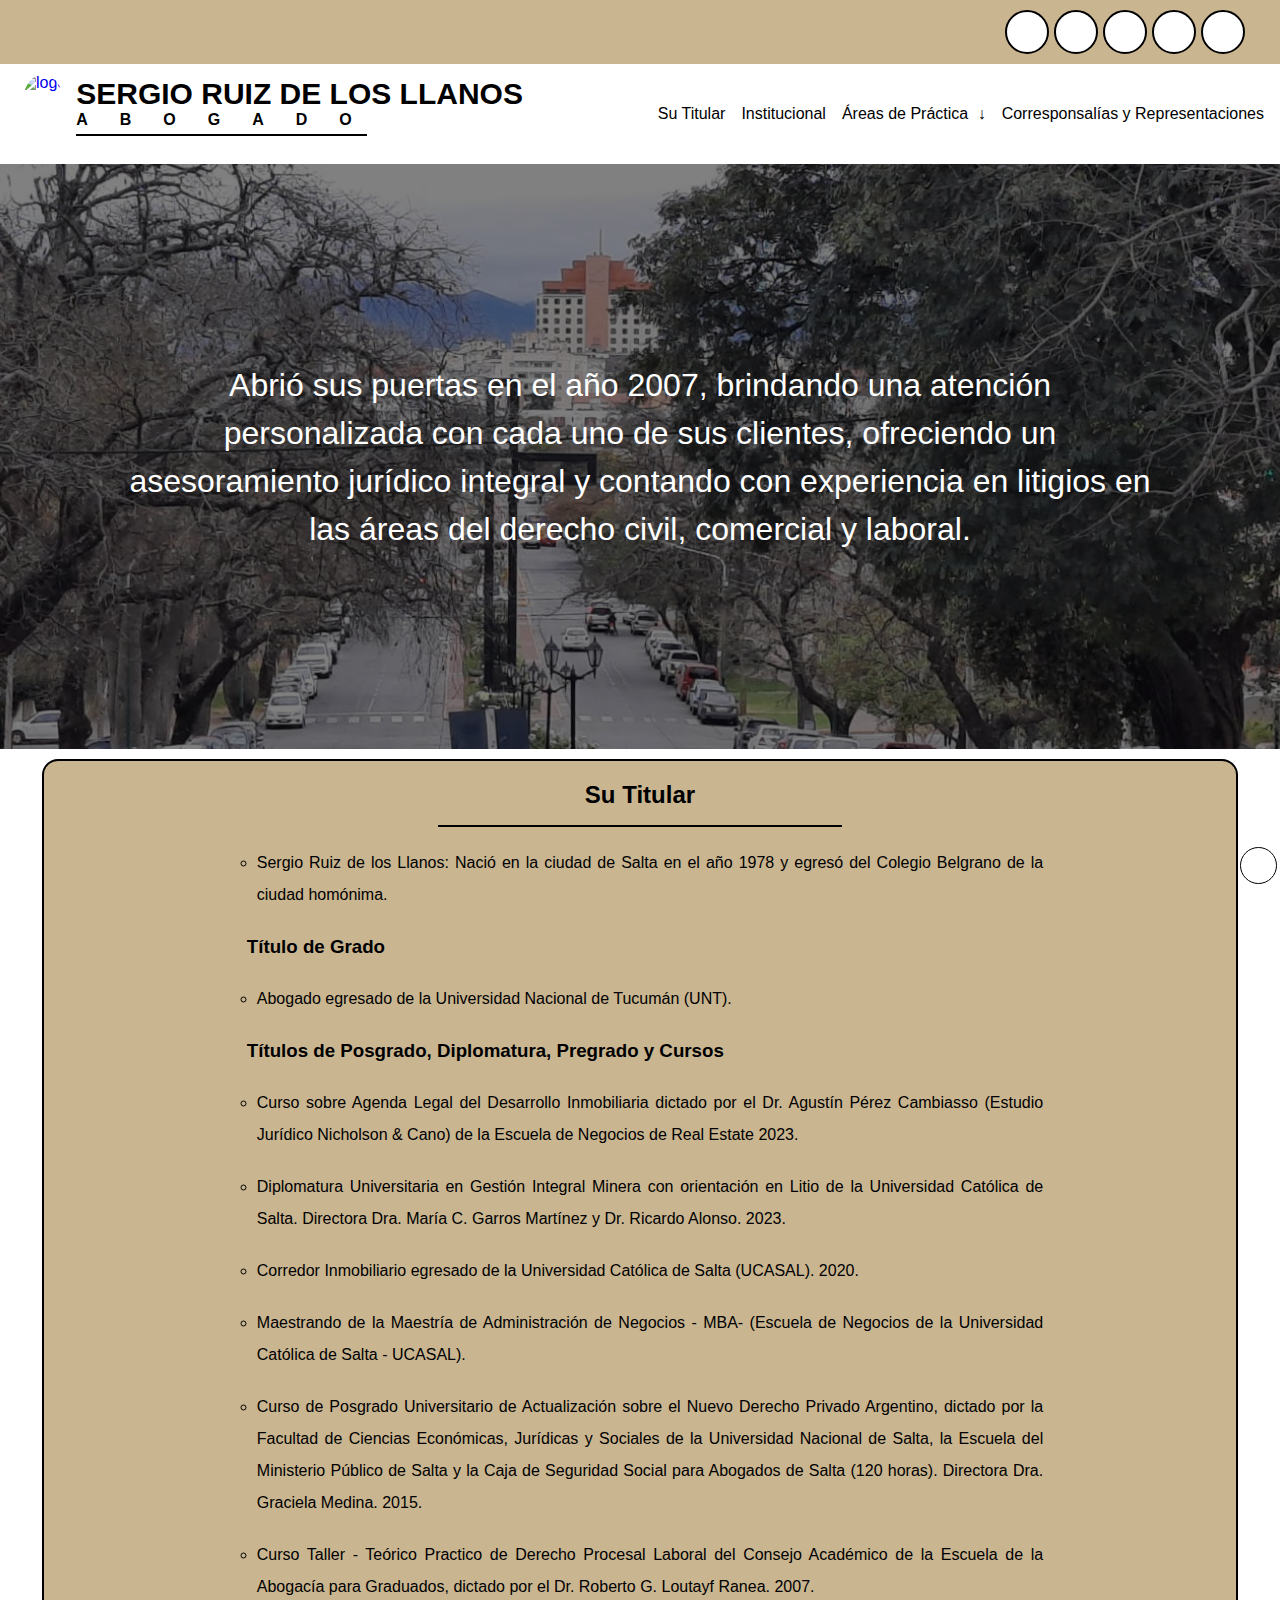
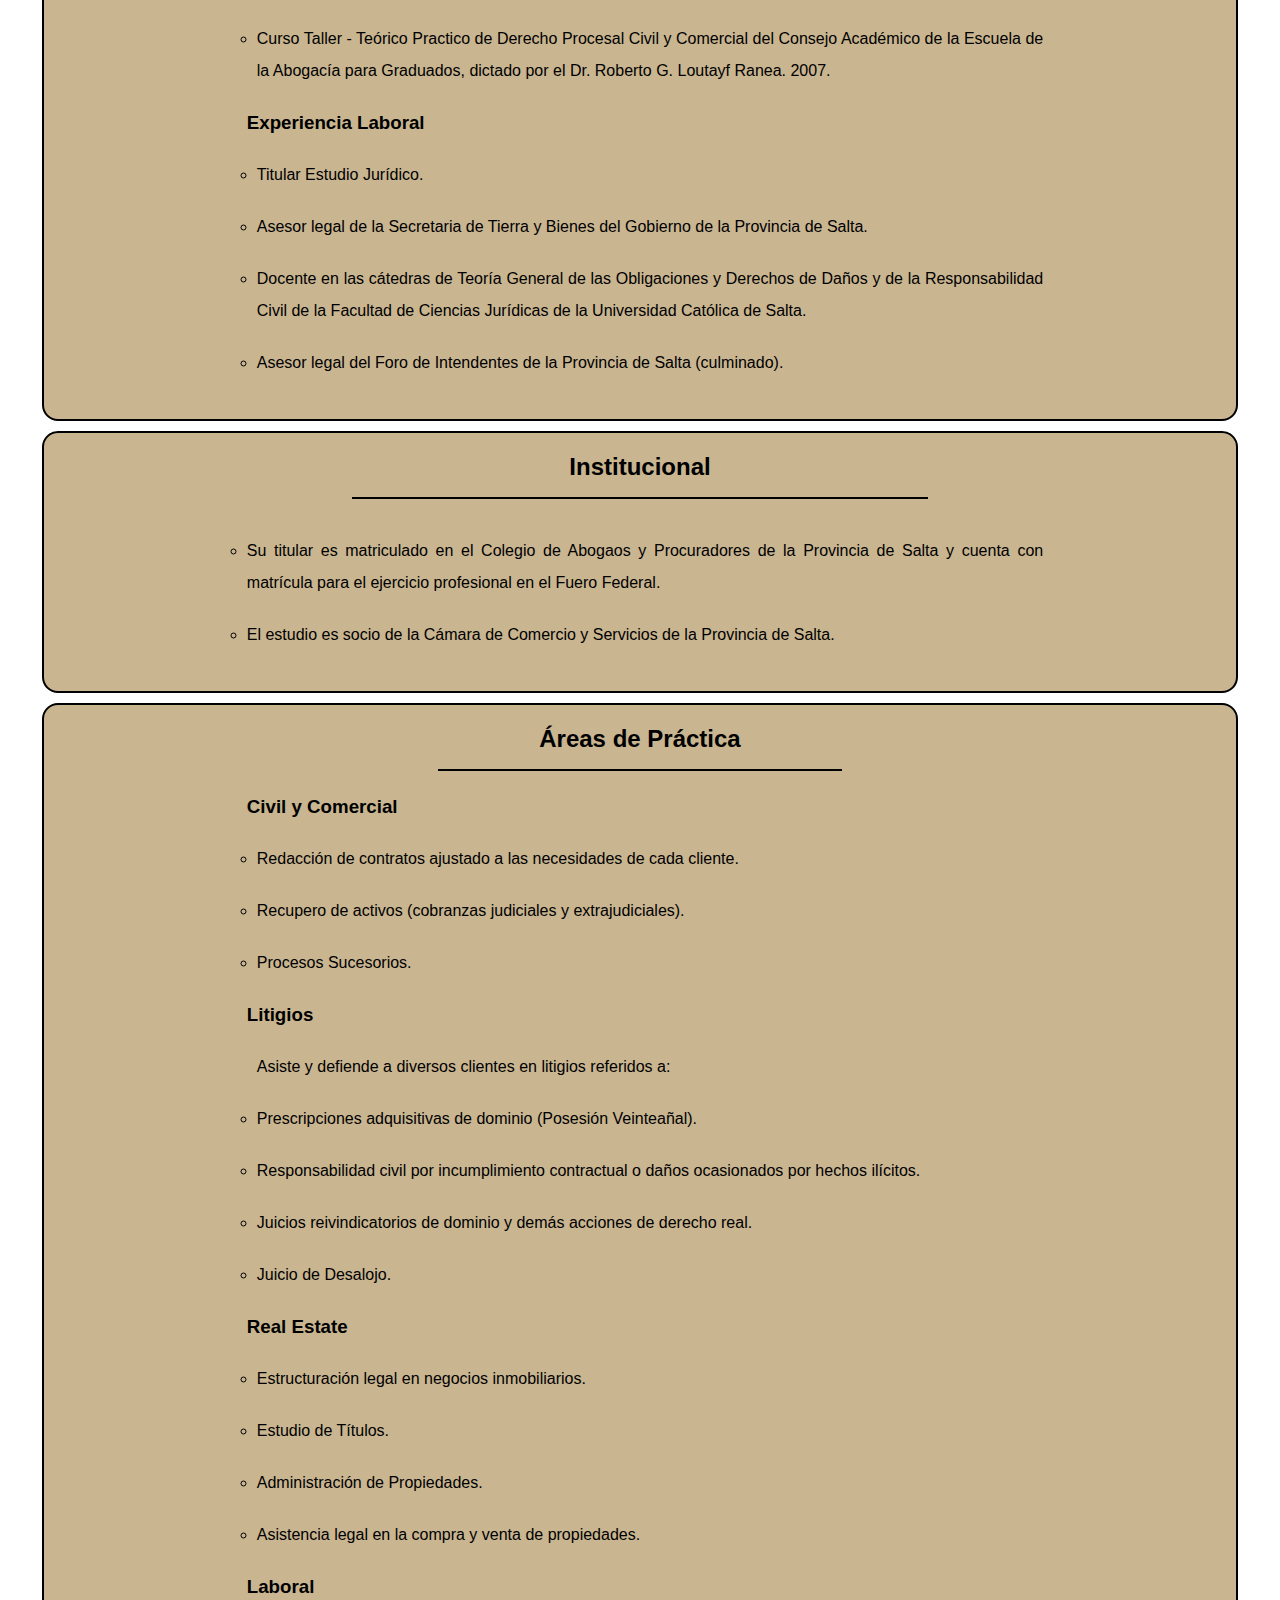
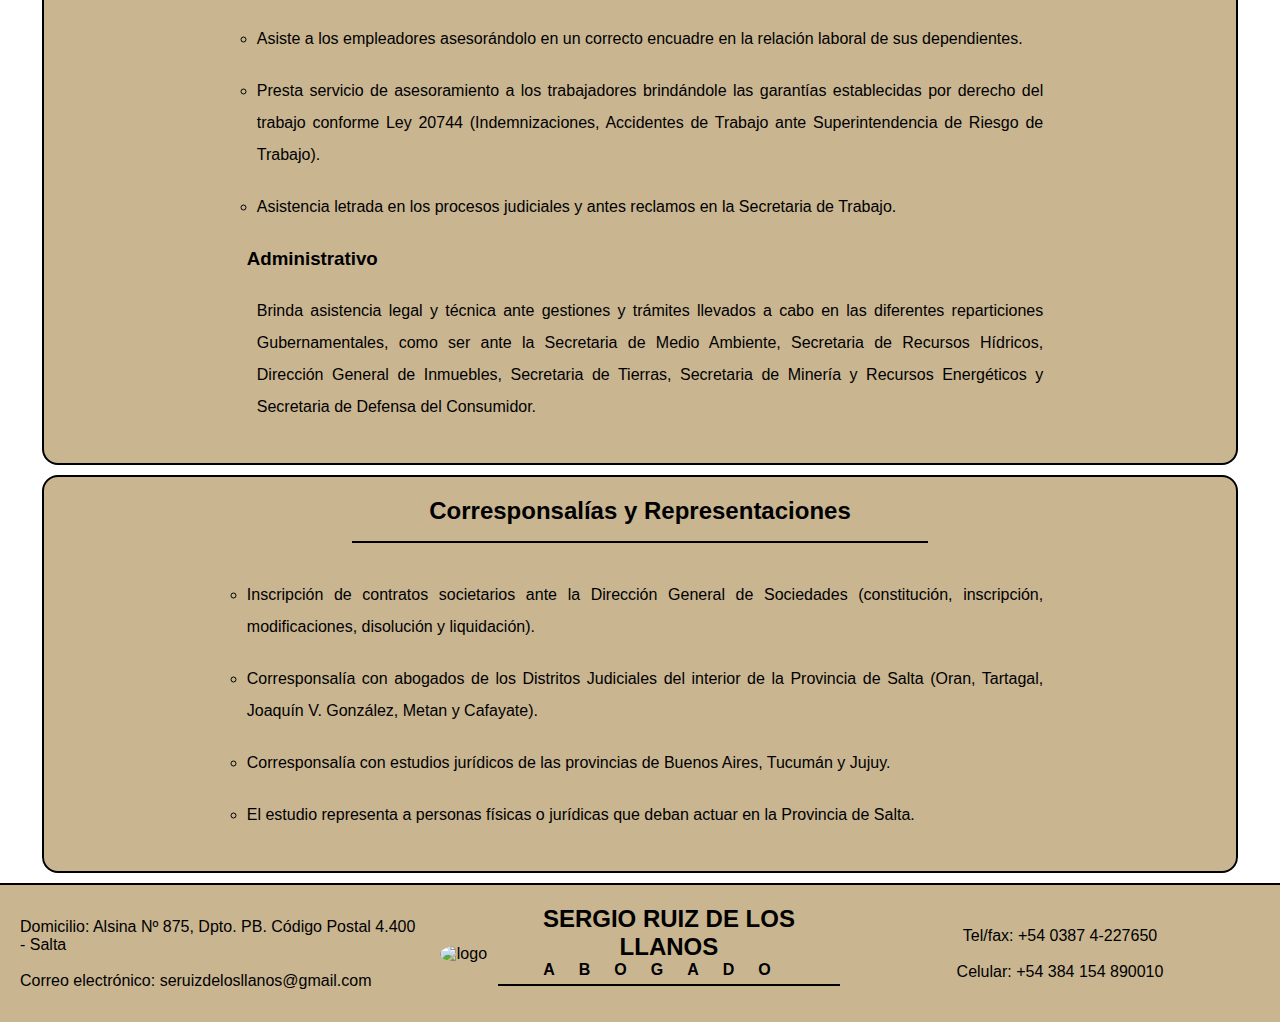
==== index.html @ 433b004d "Commit footer, etc SIFON" ====
<!DOCTYPE html>
<html lang="es">

<head>
    <meta charset="UTF-8" />
    <meta http-equiv="X-UA-Compatible" content="IE=edge" />
    <meta name="viewport" content="width=device-width, initial-scale=1.0" />
    <title>SRLL Abogados</title>
    <link rel="stylesheet" href="css/style.css" />
    <script src="https://kit.fontawesome.com/f6d6f5a997.js" crossorigin="anonymous"></script>
    <script src="https://code.jquery.com/jquery-3.6.0.min.js"></script>
    <script src="js/script.js"></script>
    <link rel="shortcut icon" href="logo.ico" type="image/x-icon" />
</head>

<body>
    <header>
        <div id="header">
            <div class="btn-header">
                <a class="btn-h" id="btn-home" href="#footer">
                    <i class="fa-solid fa-envelope"></i>
                    <div class="cuadro-informacion">INFORMACIÓN</div>
                </a>

                <a class="btn-h" id="btn-whatsapp" href="https://wa.me/3874890010" target="_blank"><i
                        class="fa-brands fa-whatsapp"></i>
                    <div class="cuadro-informacion">WHATSAPP</div>
                </a>

                <a class="btn-h" id="btn-linkedin" href="https://www.linkedin.com/in/sergio-ruiz-de-los-llanos-35730638"
                    target="_blank"><i class="fa-brands fa-linkedin"></i>
                    <div class="cuadro-informacion">LINKEDIN</div>
                </a>

                <a class="btn-h" id="btn-instagram" href="https://www.instagram.com/" target="_blank"><i
                        class="fa-brands fa-instagram"></i>
                    <div class="cuadro-informacion">INSTAGRAM</div>
                </a>

                <a class="btn-h" id="btn-darkmode"><i class="fa-regular fa-moon"></i>
                    <div class="cuadro-informacion">MODO OSCURO</div>
                </a>

            </div>
        </div>
        <div id="header-fixed">
            <div class="btn-header">
                <a class="btn-h" id="btn-home" href="#footer">
                    <i class="fa-solid fa-envelope"></i>
                    <div class="cuadro-informacion">INFORMACIÓN</div>
                </a>

                <a class="btn-h" id="btn-whatsapp" href="https://wa.me/3874890010" target="_blank"><i
                        class="fa-brands fa-whatsapp"></i>
                    <div class="cuadro-informacion">WHATSAPP</div>
                </a>

                <a class="btn-h" id="btn-linkedin" href="https://www.linkedin.com/in/sergio-ruiz-de-los-llanos-35730638"
                    target="_blank"><i class="fa-brands fa-linkedin"></i>
                    <div class="cuadro-informacion">LINKEDIN</div>
                </a>

                <a class="btn-h" id="btn-instagram" href="https://www.instagram.com/" target="_blank"><i
                        class="fa-brands fa-instagram"></i>
                    <div class="cuadro-informacion">INSTAGRAM</div>
                </a>

                <a class="btn-h" id="btn-darkmode"><i class="fa-regular fa-moon"></i>
                    <div class="cuadro-informacion">MODO OSCURO</div>
                </a>

            </div>
        </div>
    </header>

    <main>
        <section class="head">
            <a href="#inicio" class="logo-head">
                <img src="img/logo-light.jpeg" alt="logo" id="logo" class="logo-light" />
                <img src="img/logo-dark.jpeg" alt="logo" id="logo" class="logo-dark" />
                <div class="text-logo-head">
                    <h2>SERGIO RUIZ DE LOS LLANOS</h2>
                    <h6>ABOGADO</h6>
                    <hr />
                </div>
            </a>
            <ul class="nav-head">
                <li class="li-nav"><a href="#su-titular">Su Titular</a></li>
                <li class="li-nav"><a href="#institucional">Institucional</a></li>
                <li class="li-nav" id="areas-de-practica">
                    <a href="#areas-practica">Áreas de Práctica
                        <span style="font-size: 1rem; margin-left: 5px; margin-bottom: 5px">
                            ↓</span></a>
                    <div class="list-ap-container">
                        <ul class="list-ap">
                            <li>
                                <a class="li-ap" href="#civil-y-comercial">Civil y Comercial</a>
                            </li>
                            <hr />
                            <li><a class="li-ap" href="#litigios">Litigios</a></li>
                            <hr />
                            <li><a class="li-ap" href="#real-estate">Real Estate</a></li>
                            <hr />
                            <li><a class="li-ap" href="#laboral">Laboral</a></li>
                            <hr />
                            <li>
                                <a class="li-ap" href="#administrativo">Administrativo</a>
                            </li>
                        </ul>
                    </div>
                </li>
                <li class="li-nav">
                    <a href="#corresponsalias-y-representaciones">Corresponsalías y Representaciones</a>
                </li>
            </ul>
        </section>

        <section class="img-slider">
            <div class="img-slider-item active">
                <img src="img/img-slider-1.jpg" alt="imagen fondo slider" />
                <div class="text-slider">
                    <p class="p-slider">
                        Abrió sus puertas en el año 2007, brindando una atención
                        personalizada con cada uno de sus clientes, ofreciendo un
                        asesoramiento jurídico integral y contando con experiencia en
                        litigios en las áreas del derecho civil, comercial y laboral.
                    </p>
                </div>
            </div>
            <div class="img-slider-item">
                <img src="img/img-slider-2.jpg" alt="imagen fondo slider" />
                <div class="text-slider">
                    <p class="p-slider">
                        El estudio ofrece sus servicios haciendo especial hincapié en la
                        prevención del daño con la finalidad de evitar situaciones
                        desventajosas, minimizando los riesgos para sus clientes, y
                        asistiendo legalmente en la estructuración jurídica de nuevos
                        emprendimientos.
                    </p>
                </div>
            </div>
            <div class="img-slider-item">
                <img src="img/img-slider-3.jpg" alt="imagen fondo slider" />
                <div class="text-slider">
                    <ul class="p-slider" id="list-slider">
                        <li>CONFIANZA</li>
                        <hr />
                        <li>SEGURIDAD</li>
                        <hr />
                        <li>TRANQUILIDAD</li>
                        <hr />
                        <li>CONFIDENCIALIDAD</li>
                    </ul>
                </div>
            </div>
        </section>

        <section class="box-iac-section">
            <div id="su-titular" class="box-iac">
                <div class="limites-box-iac">
                    <h2>Su Titular</h2>
                    <hr />
                    <ul>
                        <li id="principio">
                            <ul class="inter-ul">
                                <li>
                                    Sergio Ruiz de los Llanos: Nació en la ciudad de Salta en el
                                    año 1978 y egresó del Colegio Belgrano de la ciudad
                                    homónima.
                                </li>
                            </ul>
                        </li>
                        <li id="titulo-de-grado">
                            <h3>Título de Grado</h3>
                            <ul class="inter-ul">
                                <li>
                                    Abogado egresado de la Universidad Nacional de Tucumán
                                    (UNT).
                                </li>
                            </ul>
                        </li>
                        <li id="titulo-de-posgrado">
                            <h3>Títulos de Posgrado, Diplomatura, Pregrado y Cursos</h3>
                            <ul class="inter-ul">
                                <li>
                                    Curso sobre Agenda Legal del Desarrollo Inmobiliaria dictado
                                    por el Dr. Agustín Pérez Cambiasso (Estudio Jurídico
                                    Nicholson & Cano) de la Escuela de Negocios de Real Estate
                                    2023.
                                </li>
                                <li>
                                    Diplomatura Universitaria en Gestión Integral Minera con
                                    orientación en Litio de la Universidad Católica de Salta.
                                    Directora Dra. María C. Garros Martínez y Dr. Ricardo
                                    Alonso. 2023.
                                </li>
                                <li>
                                    Corredor Inmobiliario egresado de la Universidad Católica de
                                    Salta (UCASAL). 2020.
                                </li>
                                <li>
                                    Maestrando de la Maestría de Administración de Negocios -
                                    MBA- (Escuela de Negocios de la Universidad Católica de
                                    Salta - UCASAL).
                                </li>
                                <li>
                                    Curso de Posgrado Universitario de Actualización sobre el
                                    Nuevo Derecho Privado Argentino, dictado por la Facultad de
                                    Ciencias Económicas, Jurídicas y Sociales de la Universidad
                                    Nacional de Salta, la Escuela del Ministerio Público de
                                    Salta y la Caja de Seguridad Social para Abogados de Salta
                                    (120 horas). Directora Dra. Graciela Medina. 2015.
                                </li>
                                <li>
                                    Curso Taller - Teórico Practico de Derecho Procesal Laboral
                                    del Consejo Académico de la Escuela de la Abogacía para
                                    Graduados, dictado por el Dr. Roberto G. Loutayf Ranea.
                                    2007.
                                </li>
                                <li>
                                    Curso Taller - Teórico Practico de Derecho Procesal Civil y
                                    Comercial del Consejo Académico de la Escuela de la Abogacía
                                    para Graduados, dictado por el Dr. Roberto G. Loutayf Ranea.
                                    2007.
                                </li>
                            </ul>
                        </li>
                        <li id="experiencia-laboral">
                            <h3>Experiencia Laboral</h3>
                            <ul class="inter-ul">
                                <li>Titular Estudio Jurídico.</li>
                                <li>
                                    Asesor legal de la Secretaria de Tierra y Bienes del
                                    Gobierno de la Provincia de Salta.
                                </li>
                                <li>
                                    Docente en las cátedras de Teoría General de las
                                    Obligaciones y Derechos de Daños y de la Responsabilidad
                                    Civil de la Facultad de Ciencias Jurídicas de la Universidad
                                    Católica de Salta.
                                </li>
                                <li>
                                    Asesor legal del Foro de Intendentes de la Provincia de
                                    Salta (culminado).
                                </li>
                            </ul>
                        </li>
                    </ul>
                </div>
            </div>
            <div id="institucional" class="box-iac">
                <h2>Institucional</h2>
                <hr />
                <div class="limites-box-iac">
                    <ul class="inter-ul">
                        <li>
                            Su titular es matriculado en el Colegio de Abogaos y
                            Procuradores de la Provincia de Salta y cuenta con matrícula
                            para el ejercicio profesional en el Fuero Federal.
                        </li>
                        <li>
                            El estudio es socio de la Cámara de Comercio y Servicios de la
                            Provincia de Salta.
                        </li>
                    </ul>
                </div>
            </div>
            <div id="areas-practica" class="box-iac">
                <div class="limites-box-iac">
                    <h2>Áreas de Práctica</h2>
                    <hr />
                    <ul>
                        <li id="civil-y-comercial">
                            <h3>Civil y Comercial</h3>
                            <ul class="inter-ul">
                                <li>
                                    Redacción de contratos ajustado a las necesidades de cada
                                    cliente.
                                </li>
                                <li>
                                    Recupero de activos (cobranzas judiciales y
                                    extrajudiciales).
                                </li>
                                <li>Procesos Sucesorios.</li>
                            </ul>
                        </li>
                        <li id="litigios">
                            <h3>Litigios</h3>
                            <ul class="inter-ul">
                                <li style="list-style-type: none">
                                    Asiste y defiende a diversos clientes en litigios referidos
                                    a:
                                </li>
                                <li>
                                    Prescripciones adquisitivas de dominio (Posesión
                                    Veinteañal).
                                </li>
                                <li>
                                    Responsabilidad civil por incumplimiento contractual o daños
                                    ocasionados por hechos ilícitos.
                                </li>
                                <li>
                                    Juicios reivindicatorios de dominio y demás acciones de
                                    derecho real.
                                </li>
                                <li>Juicio de Desalojo.</li>
                            </ul>
                        </li>
                        <li id="real-estate">
                            <h3>Real Estate</h3>
                            <ul class="inter-ul">
                                <li>Estructuración legal en negocios inmobiliarios.</li>
                                <li>Estudio de Títulos.</li>
                                <li>Administración de Propiedades.</li>
                                <li>Asistencia legal en la compra y venta de propiedades.</li>
                            </ul>
                        </li>
                        <li id="laboral">
                            <h3>Laboral</h3>
                            <ul class="inter-ul">
                                <li>
                                    Asiste a los empleadores asesorándolo en un correcto
                                    encuadre en la relación laboral de sus dependientes.
                                </li>
                                <li>
                                    Presta servicio de asesoramiento a los trabajadores
                                    brindándole las garantías establecidas por derecho del
                                    trabajo conforme Ley 20744 (Indemnizaciones, Accidentes de
                                    Trabajo ante Superintendencia de Riesgo de Trabajo).
                                </li>
                                <li>
                                    Asistencia letrada en los procesos judiciales y antes
                                    reclamos en la Secretaria de Trabajo.
                                </li>
                            </ul>
                        </li>
                        <li id="administrativo">
                            <h3>Administrativo</h3>
                            <ul class="inter-ul">
                                <li style="list-style-type: none; padding-left: 0">
                                    Brinda asistencia legal y técnica ante gestiones y trámites
                                    llevados a cabo en las diferentes reparticiones
                                    Gubernamentales, como ser ante la Secretaria de Medio
                                    Ambiente, Secretaria de Recursos Hídricos, Dirección General
                                    de Inmuebles, Secretaria de Tierras, Secretaria de Minería y
                                    Recursos Energéticos y Secretaria de Defensa del Consumidor.
                                </li>
                            </ul>
                        </li>
                    </ul>
                </div>
            </div>
            <div id="corresponsalias-y-representaciones" class="box-iac">
                <h2>Corresponsalías y Representaciones</h2>
                <hr />
                <div class="limites-box-iac">
                    <ul class="inter-ul">
                        <li>
                            Inscripción de contratos societarios ante la Dirección General
                            de Sociedades (constitución, inscripción, modificaciones,
                            disolución y liquidación).
                        </li>
                        <li>
                            Corresponsalía con abogados de los Distritos Judiciales del
                            interior de la Provincia de Salta (Oran, Tartagal, Joaquín V.
                            González, Metan y Cafayate).
                        </li>
                        <li>
                            Corresponsalía con estudios jurídicos de las provincias de
                            Buenos Aires, Tucumán y Jujuy.
                        </li>
                        <li>
                            El estudio representa a personas físicas o jurídicas que deban
                            actuar en la Provincia de Salta.
                        </li>
                    </ul>
                </div>
            </div>
        </section>

        <section class="fixed-items">
            <a id="toup" href="#"><i class="fa-solid fa-arrow-up"></i></a>
        </section>
    </main>

    <footer id="footer" class="footer-container">
        <section class="left-footer">
            <div class="domicilio">Domicilio: <span>Alsina Nº 875, Dpto. PB. Código Postal 4.400 - Salta</span></div>
            <br>
            <div class="correo">Correo electrónico: <span>seruizdelosllanos@gmail.com</span></div>
        </section>
        <section class="center-footer">
            <a href="#" class="logo-footer">
                <img src="img/logo-light.jpeg" alt="logo" id="logo" class="logo-light" />
                <img src="img/logo-dark.jpeg" alt="logo" id="logo" class="logo-dark" />
                <div class="text-logo-footer">
                    <h2>SERGIO RUIZ DE LOS LLANOS</h2>
                    <h6>ABOGADO</h6>
                    <hr />
                </div>
            </a>
        </section>
        <section class="right-footer">
            <div class="telefono">Tel/fax: <span>+54 0387 4-227650</span></div>
            <br>
            <div class="celular">Celular: <span>+54 384 154 890010</span></div>
        </section>
    </footer>

</body>

</html>
---- css/style.css ----
*,
*::after,
*::before {
  --beige: #c9b590;
  --bg: #3b2b0d;

  margin: 0;
  text-decoration: none;

  scroll-behavior: smooth;
  transition: all .3s;

  scroll-margin-top: 4rem;
}

*::selection {
  background-color: black;
  color: white;
}

body.dark-mode *::selection {
  background-color: var(--beige);
  color: black;
}

body {
  background-color: white;
  font-family: adobe-caslon-pro, sans-serif;
  width: auto;
  padding-top: 0;
  font-size: 16px;
}

body.dark-mode {
  background-color: var(--bg);
  color: white;
}

#toup {
  display: flex;
  position: fixed;
  padding: 0;
  bottom: 1rem;
  right: .2rem;
  width: 35px;
  height: 35px;
  border-radius: 50%;
  background-color: white;
  border: 1px black solid;
  justify-content: center;
  align-items: center;
  color: black;
  font-size: 1rem;
  z-index: 999999;
  transition: all .1s;
}

body.dark-mode #toup {
  background-color: var(--bg);
  color: white;
  border-color: white;
}

#toup:hover,
.darkmode:hover {
  transform: scale(1.15);
  border-radius: 25%;
}

/** ----- HEADER ----- */

#header {
  position: relative;
  top: 0;
  left: 0;
  right: 0;
  width: auto;
  padding: 10px;
  background-color: var(--beige);
  display: flex;
  flex-direction: row;
  justify-content: flex-end;
  align-items: center;
  z-index: 999999999;
  transition: opacity .3s ease;
  opacity: 1;
}

#header-fixed {
  position: fixed;
  top: 0;
  left: 0;
  right: 0;
  width: auto;
  padding: 10px;
  background-color: var(--beige);
  display: none;
  flex-direction: row;
  justify-content: flex-end;
  align-items: center;
  z-index: 999999999;
  border-bottom: 2px black transparent;
  transition: all .3s;
  opacity: 0;
}

#header-fixed.fixed-header {
  position: fixed;
  display: flex;
  animation: fixed-animation 1s;
  border-bottom: 2px black solid;
  opacity: 1;
}

@keyframes fixed-animation {
  0% {
    opacity: 0;
  }

  100% {
    opacity: 1;
  }
}

body.dark-mode #header {
  background-color: var(--bg);
  border-bottom: 2px white solid;
}

body.dark-mode #header-fixed {
  background-color: var(--bg);
  border-color: white;
}

.btn-header {
  margin-right: 1.25rem;
  display: flex;
  flex-direction: row;
}

.btn-h {
  display: flex;
  justify-content: center;
  align-items: center;
  background-color: white;
  width: 2.5rem;
  height: 2.5rem;
  border: 2px solid black;
  border-radius: 50%;
  margin-right: 5px;
  transition: all .1s;
}

body.dark-mode .btn-h {
  background-color: var(--bg);
  border-color: white;
}

.btn-h i {
  font-size: 1.5rem;
  color: black;
}

body.dark-mode .btn-h i {
  color: white;
}

.btn-h:hover {
  transform: scale(1.15);
  border-radius: 25%;
  cursor: pointer;
}

.btn-h:hover .cuadro-informacion {
  display: block;
  height: auto;
}

.cuadro-informacion {
  display: none;
  position: absolute;
  top: 110%;
  justify-content: center;
  min-width: 120%;
  padding: 5px;
  z-index: 99;
  text-align: center;
  justify-content: center;
  color: black;
  background-color: white;
  border: 2px black solid;
  font-weight: bold;
  font-size: .7rem;
  border-radius: 1rem;
  transition: all 1s;
}

body.dark-mode .cuadro-informacion {
  background-color: var(--bg);
  border-color: white;
  color: white;
}

/* .cuadro-informacion::before {
  content: "";
  position: absolute;
  bottom: 100%;
  left: 50%;
  margin-left: -10px;
  width: 0;
  height: 0;
  border-left: 10px solid transparent;
  border-right: 10px solid transparent;
  border-bottom: 10px black solid;
} */

/** ----- HEAD ----- */
.head {
  display: flex;
  flex-direction: row;
  justify-content: space-between;
  align-items: center;
  margin: 0;
  width: 100%;
}

.logo-head {
  display: flex;
  flex-direction: row;
  justify-content: center;
  align-items: center;
  margin-left: 0.625rem;
  text-decoration: none;
}

.logo-head :hover {
  cursor: pointer;
}

.logo-head img {
  height: 5rem;
  margin: 0.625rem;
  border-radius: 50%;
}

.logo-dark {
  display: block;
}

.logo-light {
  display: none;
}

body.dark-mode .logo-dark {
  display: none;
}

body.dark-mode .logo-light {
  display: block;
}

.logo-head h2,
.logo-head h2 :hover {
  font-size: 1.875rem;
  color: black;
}

body.dark-mode a h2 {
  color: white;
}

.logo-head .text-logo-head h6 {
  color: black;
  text-decoration: none;
  font-size: 1rem;
  letter-spacing: 2rem;
}

body.dark-mode a .text-logo-head h6 {
  color: white;
}

.logo-head .text-logo-head hr {
  height: 2px;
  background-color: black;
  width: 65%;
  border: none;
  margin: 1rem auto;
  margin-left: 0;
  margin-top: 5px;
}

body.dark-mode a .text-logo-head hr {
  background-color: white;
}

.nav-head {
  display: flex;
  flex-direction: row;
  justify-content: flex-end;
  align-items: center;
  list-style-type: none;
}

.li-nav {
  position: relative;
  margin-right: 1rem;
}

.li-nav a {
  text-decoration: none;
  color: black;
}

body.dark-mode .li-nav a {
  color: white;
}

.li-nav a:hover {
  cursor: pointer;
  text-decoration: underline;
}

.list-ap-container {
  display: none;
  position: absolute;
  top: 100%;
  left: 0;
  width: 100%;
  z-index: 99;
  text-align: center;
}

.li-nav:hover .list-ap-container {
  display: block;
  height: auto;
}

.list-ap {
  display: flex;
  flex-direction: column;
  justify-content: center;
  align-items: center;
  background-color: var(--beige);
  list-style-type: none;
  z-index: 999;
  border: 1px solid black;
  border-radius: 1rem;
  padding: 0;
  margin: 0;
  width: 100%;
  animation: fadeIn .3s;
}

body.dark-mode .list-ap {
  background-color: var(--bg);
  border-color: white;
}

@keyframes fadeIn {
  0% {
    opacity: 0;
  }

  100% {
    opacity: 1;
  }
}

.list-ap li {
  width: 100%;
}

.list-ap li a {
  display: block;
  padding: 0.5rem;
  text-decoration: none;
  color: black;
}

body.dark-mode .list-ap li a {
  color: white;
}

.list-ap li a:hover {
  text-decoration: underline;
}

.list-ap hr {
  height: 1px;
  background-color: black;
  width: 50%;
  border: none;
  margin: auto;
}

body.dark-mode .list-ap hr {
  background-color: white;
}


/** ----- SLIDER ----- */
.img-slider {
  position: relative;
  width: 100%;
  height: 65vh;
  overflow: hidden;
}

.img-slider-item {
  position: absolute;
  top: 0;
  left: 0;
  width: 100%;
  height: 100%;
  opacity: 0;
  transition: opacity 0.5s ease-in-out;
}

.img-slider-item.active {
  opacity: 1;
}

.img-slider-item img {
  display: block;
  width: 100%;
  height: 100%;
  object-fit: cover;
  opacity: .5;
}

body.dark-mode .img-slider-item img {
  opacity: 0.3;
}

.img-slider-item::before {
  content: "";
  position: absolute;
  top: 0;
  left: 0;
  width: 100%;
  height: 100%;
  background-color: rgba(0, 0, 0, 1);
}

.text-slider {
  position: absolute;
  top: 50%;
  left: 50%;
  transform: translate(-50%, -50%);
  text-align: center;
  color: white;
  width: 80%;
  margin: 0 auto;
}

body.dark-mode .text-slider {
  color: white;
}

.p-slider,
.h-slider {
  font-size: 2rem;
  line-height: 1.5;
  margin: 0;
  padding: 0;
}

.h-slider {
  /* font-weight: bolder; */
  text-decoration: underline;
}

#list-slider {
  list-style-type: none;
}

#list-slider hr {
  width: 10%;
  margin: 10px auto;
}

#raya-slider {
  color: var(--beige);
}

/** Cuadros Informacion General */
.box-iac {
  border: black 2px solid;
  border-radius: 1rem;
  background-color: var(--beige);

  display: flex;
  flex-direction: column;
  width: 90%;
  margin: 0.625rem auto;
  justify-content: center;
  text-align: justify;
  padding: 1.25rem;
  color: black;
  font-family: sans-serif;
}

body.dark-mode .box-iac {
  border-color: white;
  background-color: var(--bg);
  color: white;
}

.box-iac-section h2 {
  width: 100%;
  text-align: center;
}


.box-iac-section ul {
  margin-left: 10px;
  line-height: 2rem;
  list-style-type: none;
  padding: 0;
}

.box-iac-section ul li {
  margin: 1.25rem 0;
}

.box-iac-section hr {
  height: 2px;
  background-color: black;
  width: 50%;
  border: none;
  margin: 1rem auto;
}

body.dark-mode .box-iac-section hr {
  background-color: white;
}

.limites-box-iac {
  display: block;
  left: 0;
  top: 0;
  width: 70%;
  margin: auto;
}

.inter-ul li {
  list-style-type: circle;
}

/** FOOTER */
#footer {
  background-color: var(--beige);
  z-index: 999999999;
  border-top: 2px black solid;
  padding: 20px;
  display: grid;
  grid-template-columns: repeat(3, 1fr);
  gap: 20px;
}

.left-footer,
.center-footer,
.right-footer {
  display: flex;
  justify-content: center;
}

.left-footer {
  align-items: start;
  flex-direction: column;
  text-align: start;
  grid-column: 1;
}

.center-footer {
  align-items: center;
  flex-direction: row;
  text-align: center;
  grid-column: 2;
}

.right-footer {
  align-items: center;
  flex-direction: column;
  text-align: center;
  grid-column: 3;
}

.logo-footer {
  display: flex;
  align-items: center;
  text-decoration: none;
  color: black;
}

.logo-footer img {
  width: 50px;
  border-radius: 50%;
  margin-right: 10px;
}

.logo-footer h2 {
  color: black;
  font-size: 1.5rem;
}

body.dark-mode .logo-footer h2 {
  color: white;
}

.logo-footer h6 {
  font-size: 1rem;
  letter-spacing: 1.5rem;
  margin-bottom: 5px;
  color: black;
}

body.dark-mode .logo-footer h6 {
  color: white;
}

.logo-footer hr{
  height: 2px;
  background-color: black;
  width: 100%;
  border: none;
  margin: 1rem auto;
  margin-left: 0;
  margin-top: 5px;
}

body.dark-mode .logo-footer hr {
  background-color: white;
}

body.dark-mode #footer {
  background: var(--bg);
  color: white;
  border-color: white;
}


@media screen and (max-width:800px) {
  body {
    max-width: 800px;
    font-size: 10px;
  }

  header {
    justify-content: center;
    padding: 5px;
  }

  .btn-h {
    width: 1rem;
    height: 1rem;
  }

  .btn-h i {
    font-size: .7rem;
  }

  .head {
    flex-direction: column;
  }

  .a-head {
    margin-top: 1rem;
  }

  a img {
    height: 4rem;
    margin-bottom: 5%;
  }

  a h2 {
    font-size: 1.2rem;
    color: black;
  }

  a h6 {
    font-size: 1rem;
  }


}
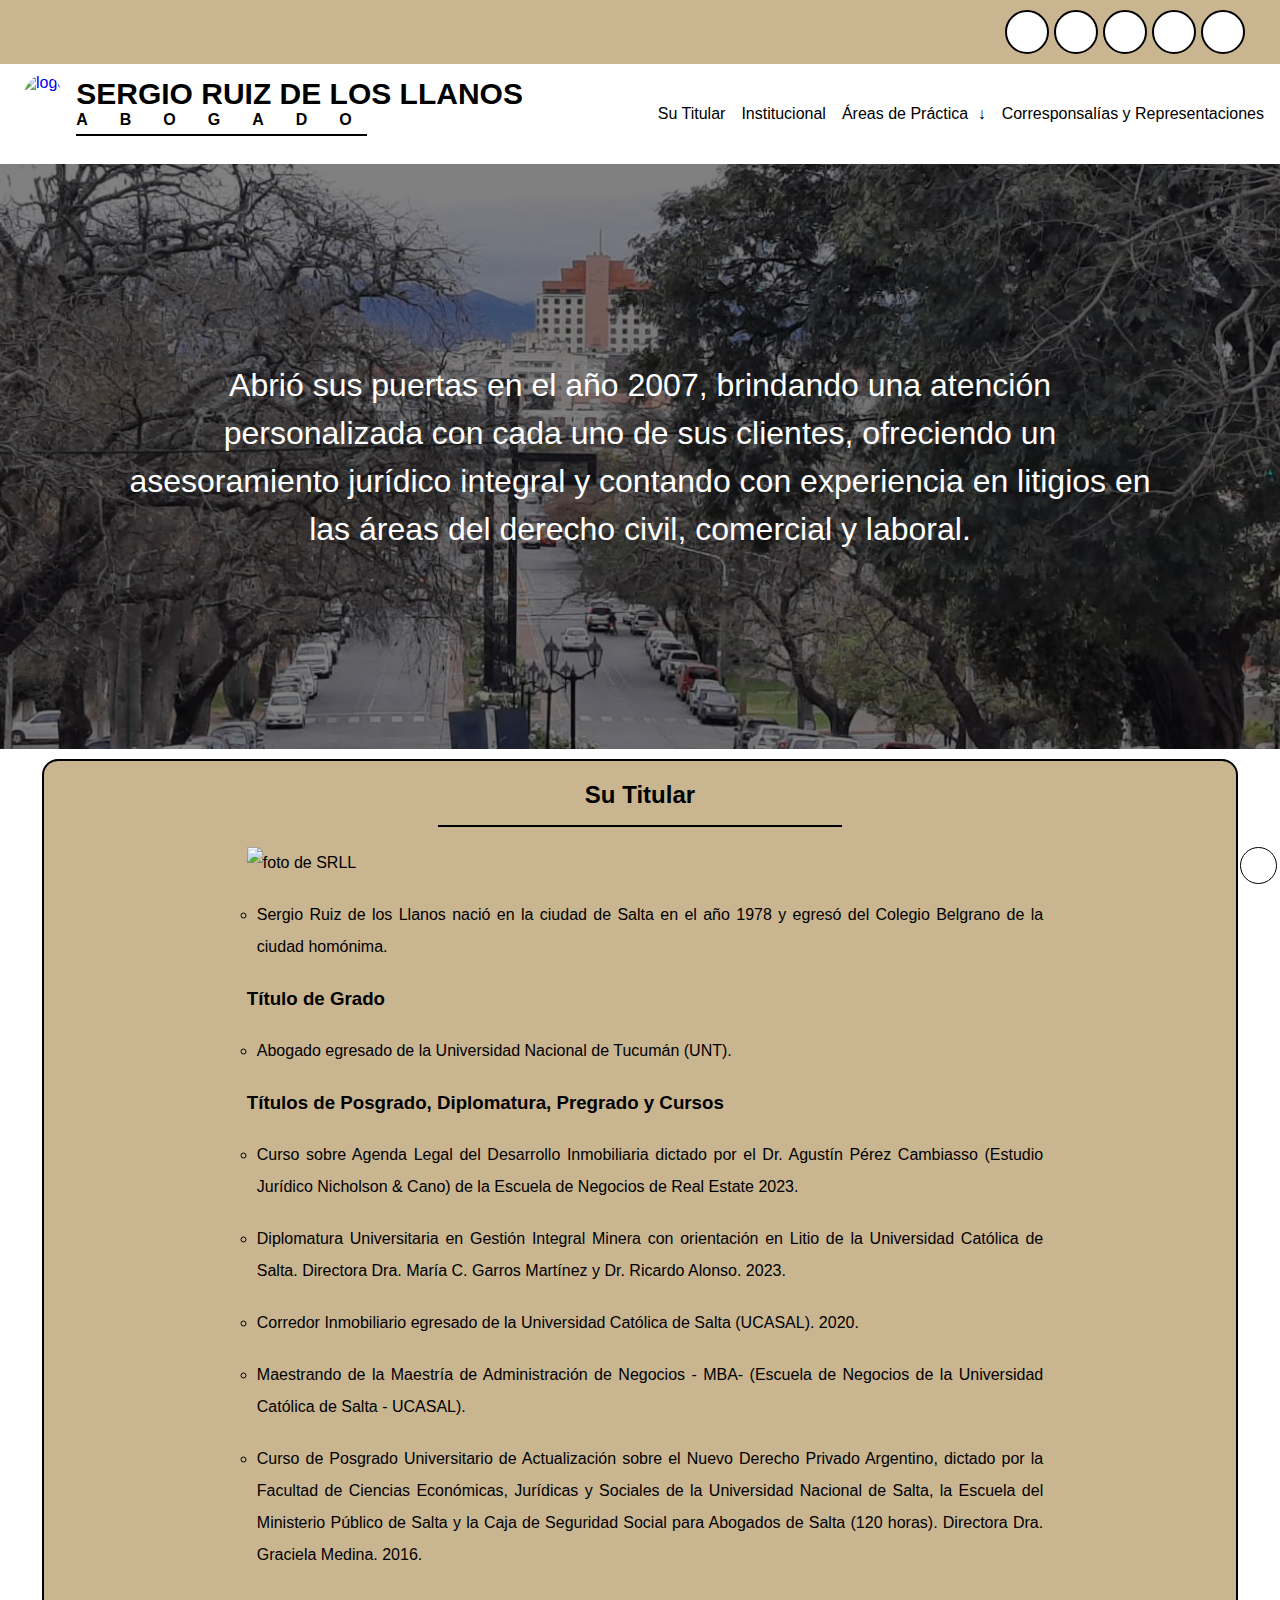
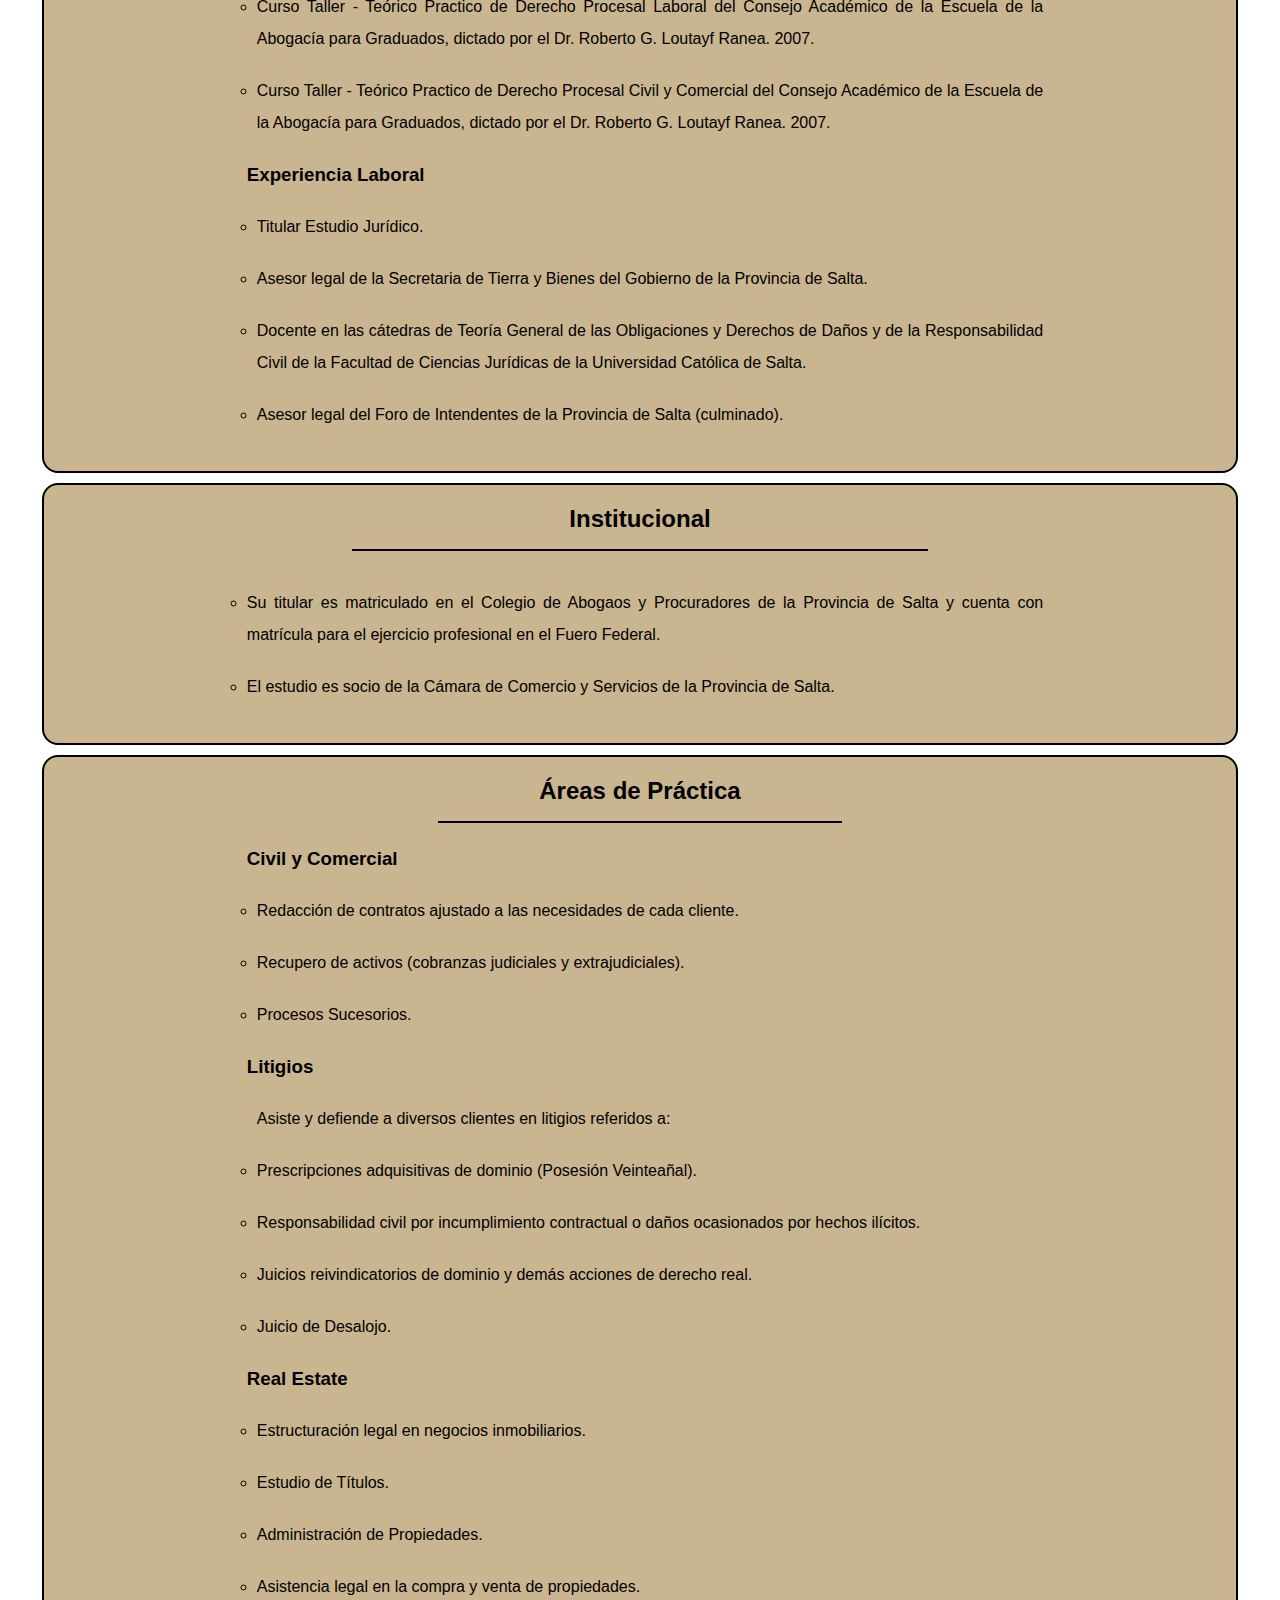
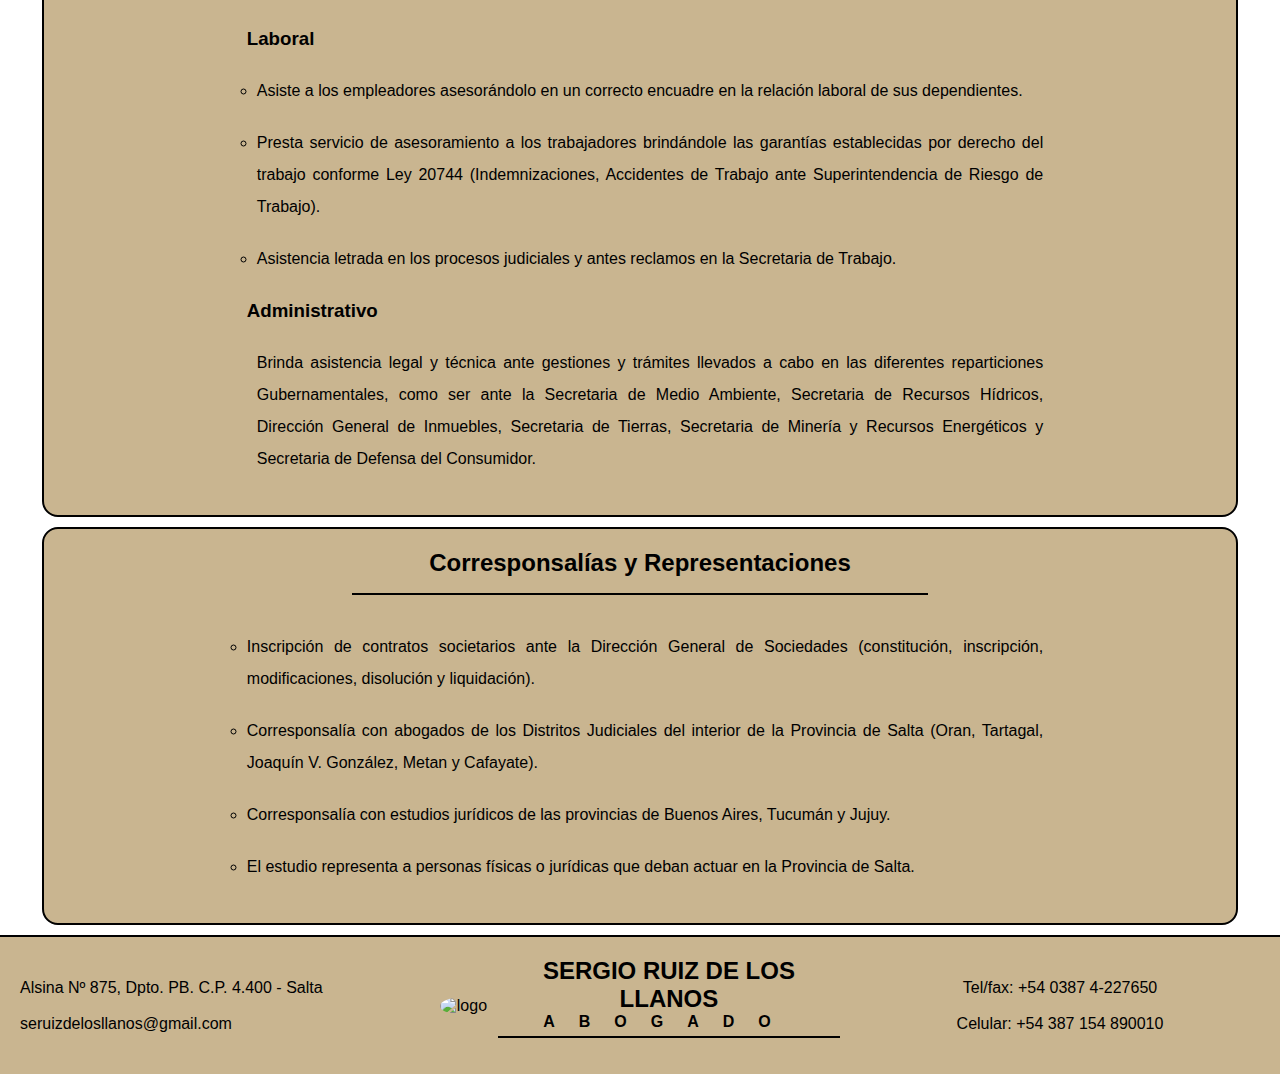
==== commit 7ceb8f39: "pass SIFON" ====
--- a/index.html
+++ b/index.html
@@ -162,13 +162,16 @@
                     <hr />
                     <ul>
                         <li id="principio">
-                            <ul class="inter-ul">
-                                <li>
-                                    Sergio Ruiz de los Llanos: Nació en la ciudad de Salta en el
-                                    año 1978 y egresó del Colegio Belgrano de la ciudad
-                                    homónima.
-                                </li>
-                            </ul>
+                            <div class="titular-container">
+                                <img src="img/sifon_facha.jpg" alt="foto de SRLL">
+                                <ul class="inter-ul">
+                                    <li>
+                                        Sergio Ruiz de los Llanos nació en la ciudad de Salta en el
+                                        año 1978 y egresó del Colegio Belgrano de la ciudad
+                                        homónima.
+                                    </li>
+                                </ul>
+                            </div>
                         </li>
                         <li id="titulo-de-grado">
                             <h3>Título de Grado</h3>
@@ -209,7 +212,7 @@
                                     Ciencias Económicas, Jurídicas y Sociales de la Universidad
                                     Nacional de Salta, la Escuela del Ministerio Público de
                                     Salta y la Caja de Seguridad Social para Abogados de Salta
-                                    (120 horas). Directora Dra. Graciela Medina. 2015.
+                                    (120 horas). Directora Dra. Graciela Medina. 2016.
                                 </li>
                                 <li>
                                     Curso Taller - Teórico Practico de Derecho Procesal Laboral
@@ -385,9 +388,9 @@
 
     <footer id="footer" class="footer-container">
         <section class="left-footer">
-            <div class="domicilio">Domicilio: <span>Alsina Nº 875, Dpto. PB. Código Postal 4.400 - Salta</span></div>
+            <div class="domicilio"><span>Alsina Nº 875, Dpto. PB. C.P. 4.400 - Salta</span></div>
             <br>
-            <div class="correo">Correo electrónico: <span>seruizdelosllanos@gmail.com</span></div>
+            <div class="correo"><span>seruizdelosllanos@gmail.com</span></div>
         </section>
         <section class="center-footer">
             <a href="#" class="logo-footer">
@@ -403,7 +406,7 @@
         <section class="right-footer">
             <div class="telefono">Tel/fax: <span>+54 0387 4-227650</span></div>
             <br>
-            <div class="celular">Celular: <span>+54 384 154 890010</span></div>
+            <div class="celular">Celular: <span>+54 387 154 890010</span></div>
         </section>
     </footer>
 
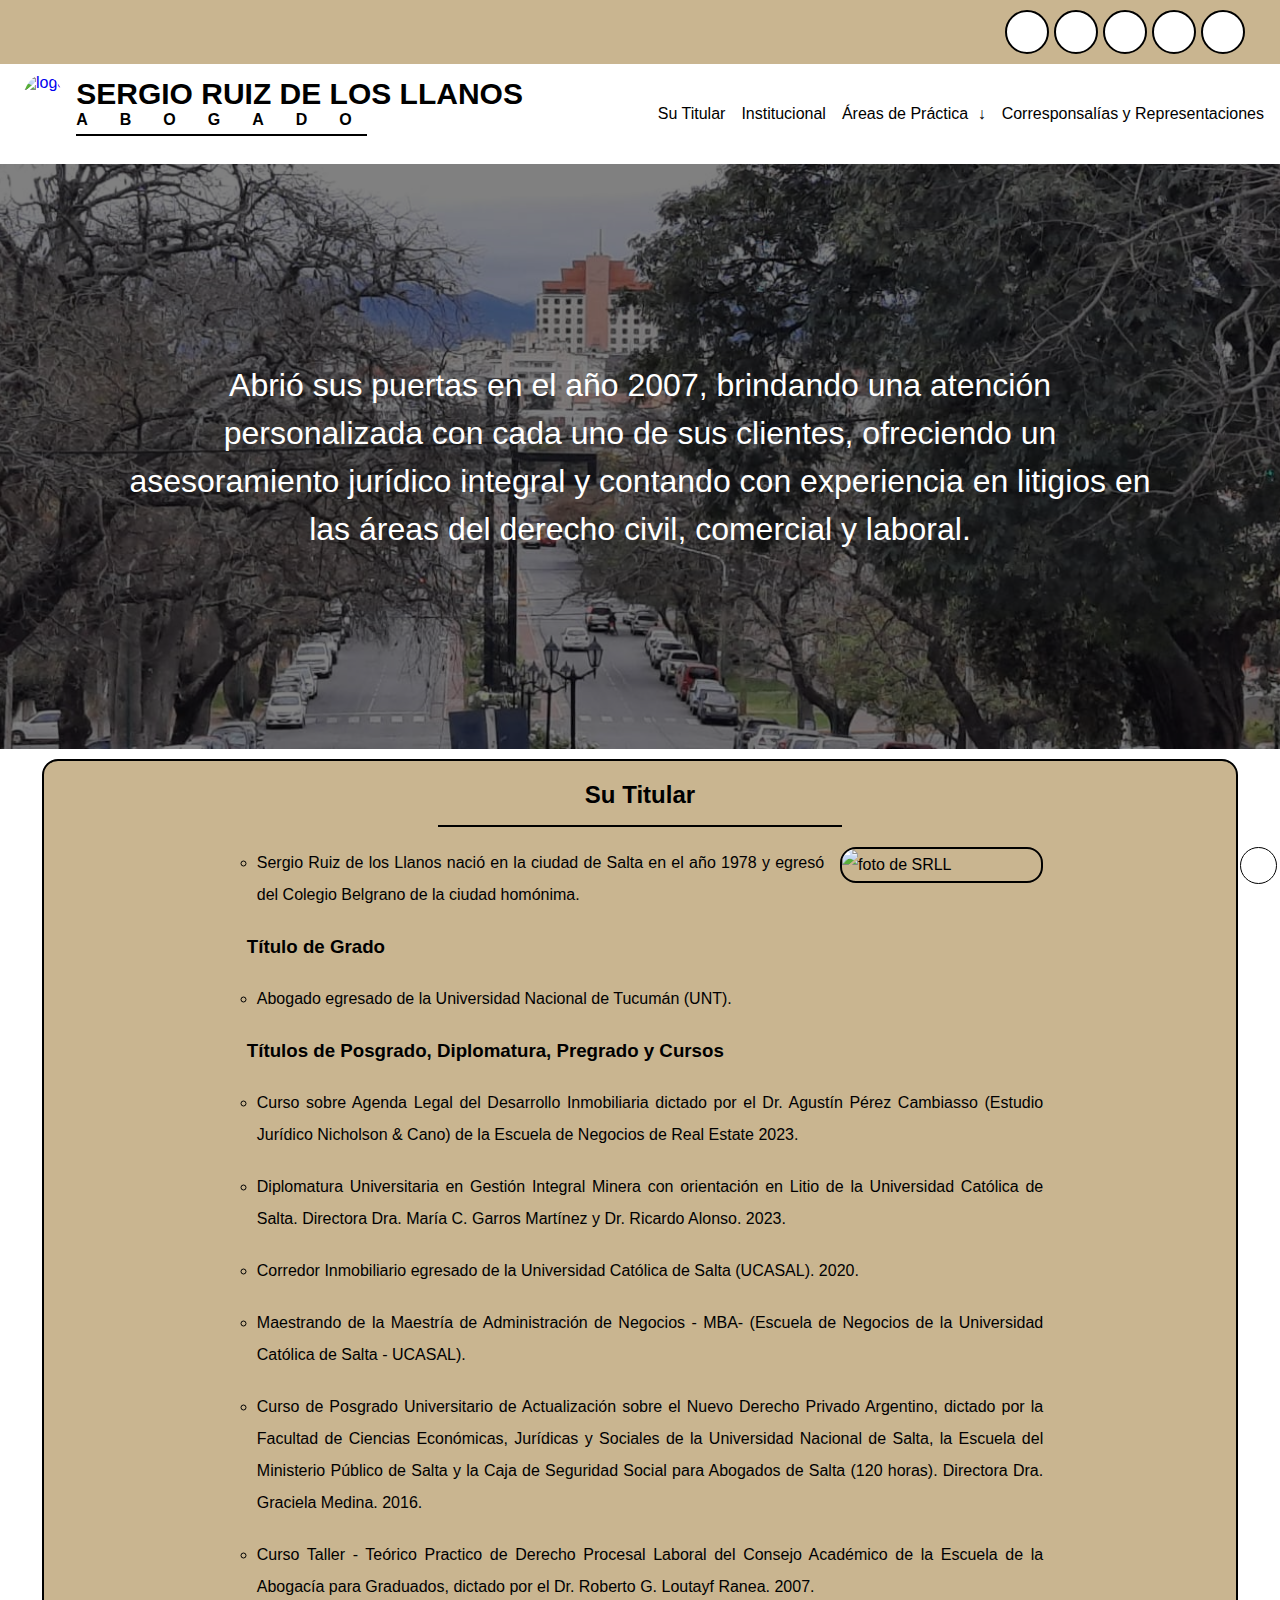
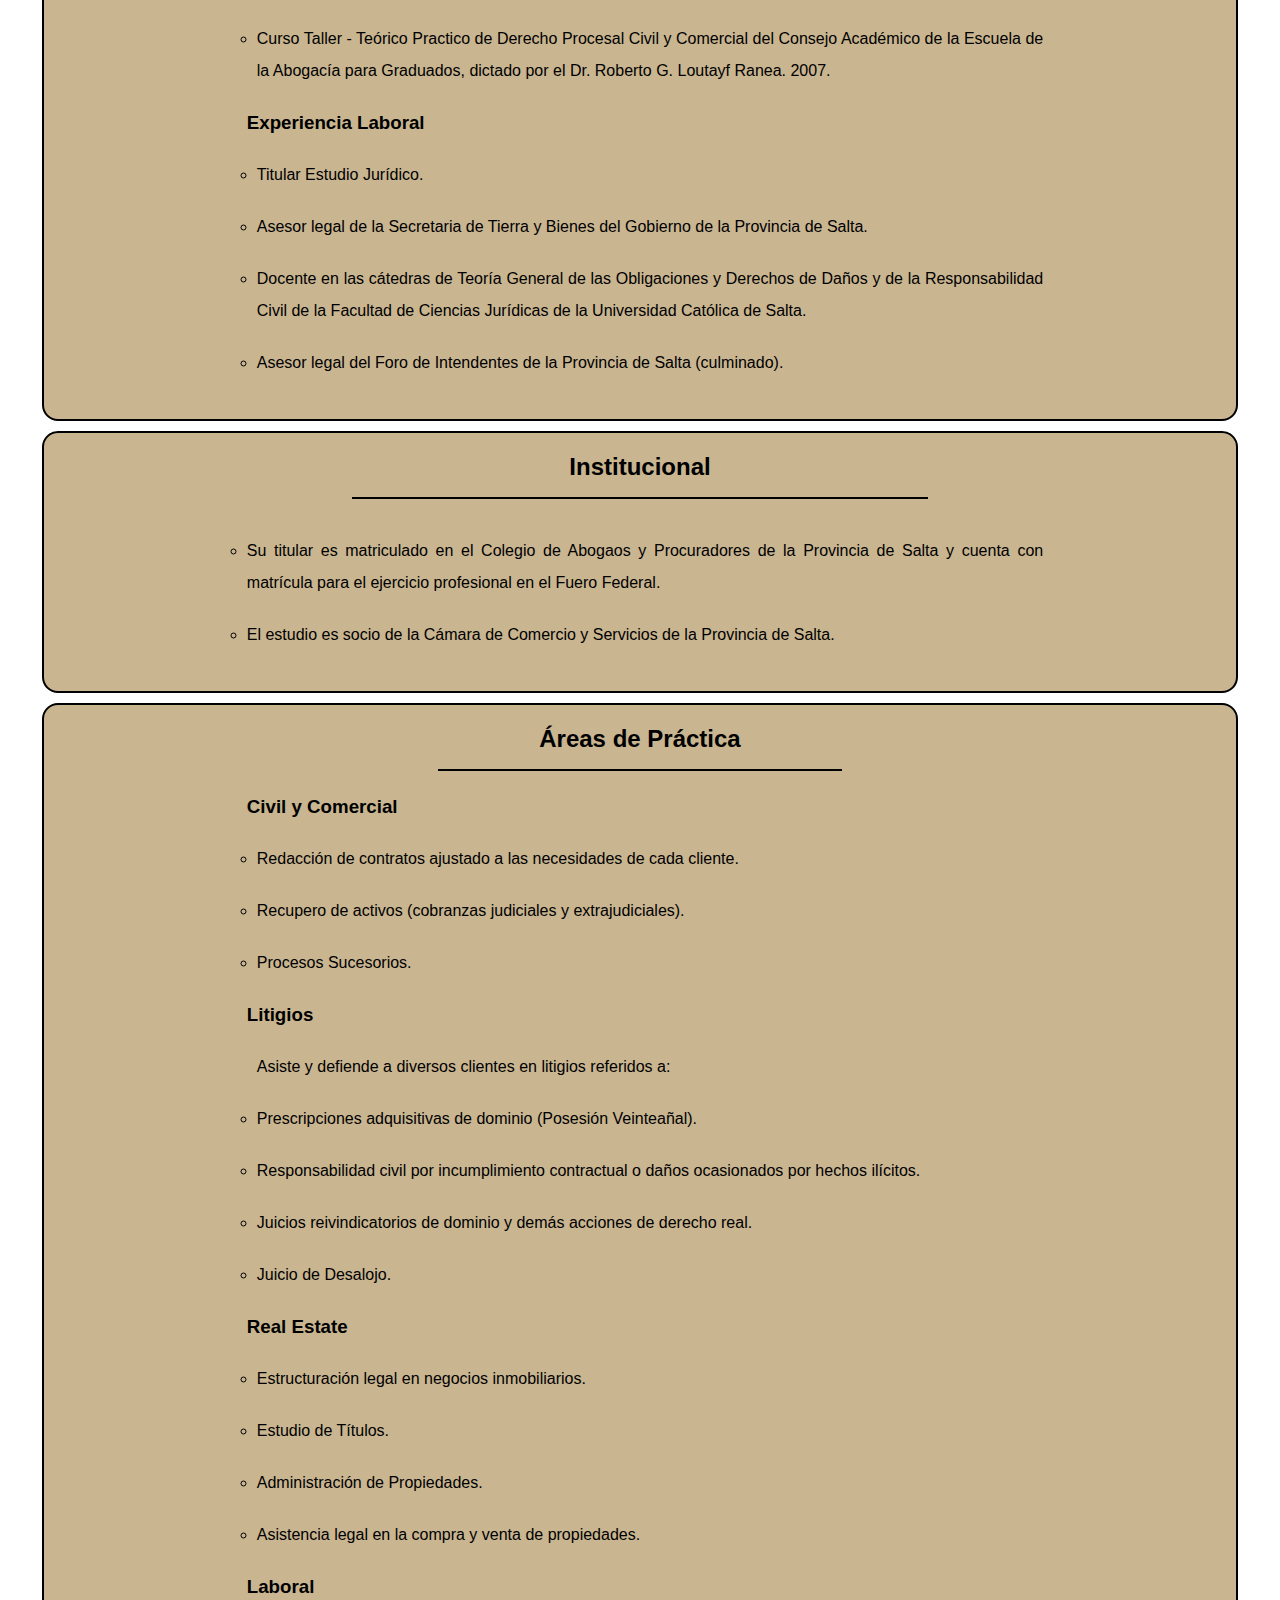
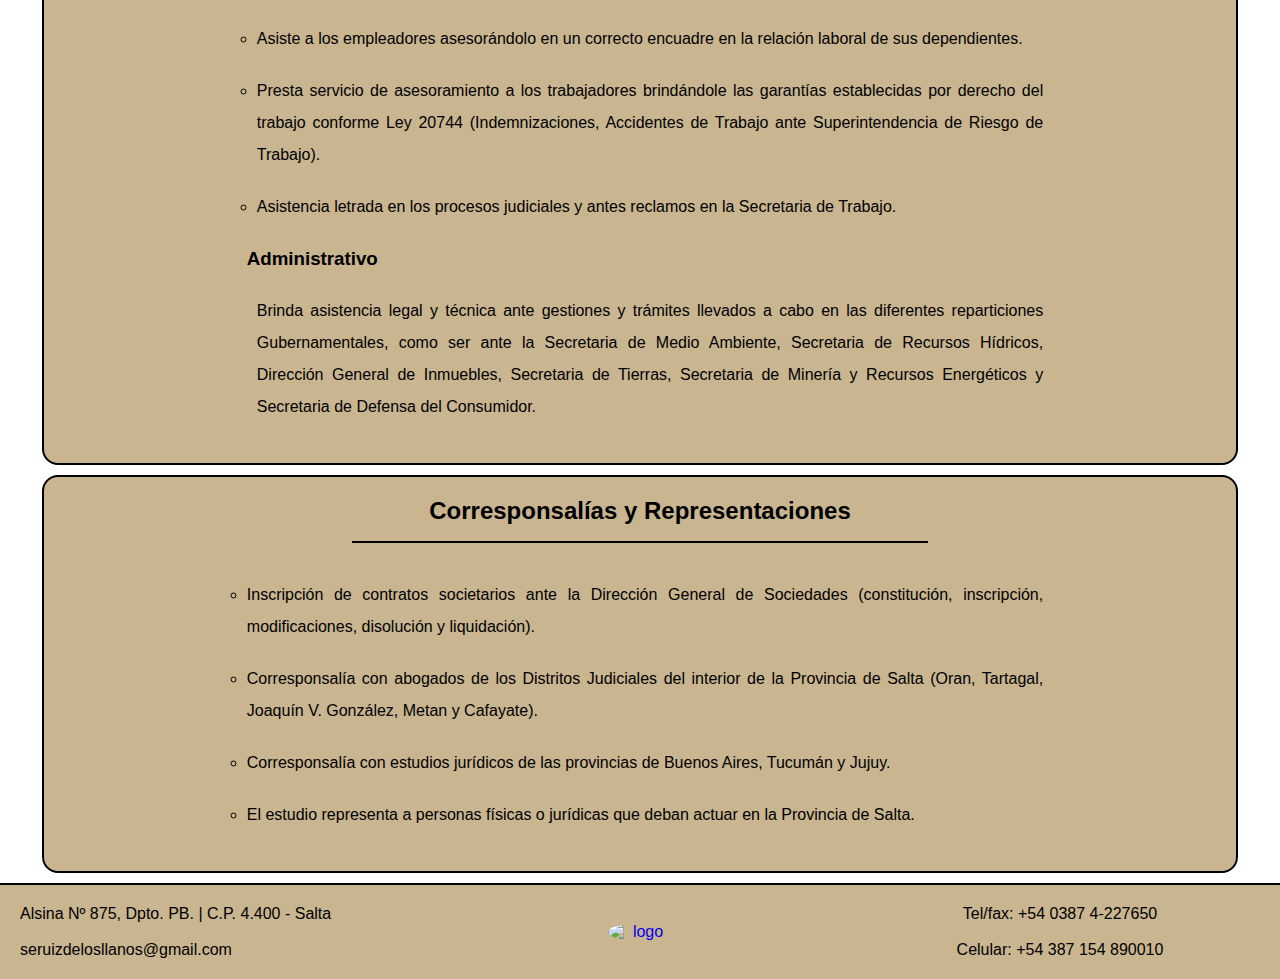
==== commit a021c411: "pass SIFON" ====
--- a/index.html
+++ b/index.html
@@ -65,7 +65,7 @@
                     <div class="cuadro-informacion">INSTAGRAM</div>
                 </a>
 
-                <a class="btn-h" id="btn-darkmode"><i class="fa-regular fa-moon"></i>
+                <a class="btn-h" id="btn-darkmode-fixed"><i class="fa-regular fa-moon"></i>
                     <div class="cuadro-informacion">MODO OSCURO</div>
                 </a>
 
@@ -388,7 +388,7 @@
 
     <footer id="footer" class="footer-container">
         <section class="left-footer">
-            <div class="domicilio"><span>Alsina Nº 875, Dpto. PB. C.P. 4.400 - Salta</span></div>
+            <div class="domicilio"><span>Alsina Nº 875, Dpto. PB. | C.P. 4.400 - Salta</span></div>
             <br>
             <div class="correo"><span>seruizdelosllanos@gmail.com</span></div>
         </section>
@@ -396,11 +396,11 @@
             <a href="#" class="logo-footer">
                 <img src="img/logo-light.jpeg" alt="logo" id="logo" class="logo-light" />
                 <img src="img/logo-dark.jpeg" alt="logo" id="logo" class="logo-dark" />
-                <div class="text-logo-footer">
+                <!-- <div class="text-logo-footer">
                     <h2>SERGIO RUIZ DE LOS LLANOS</h2>
                     <h6>ABOGADO</h6>
                     <hr />
-                </div>
+                </div> -->
             </a>
         </section>
         <section class="right-footer">
--- a/css/style.css
+++ b/css/style.css
@@ -538,14 +538,30 @@
 
 .limites-box-iac {
   display: block;
-  left: 0;
-  top: 0;
   width: 70%;
   margin: auto;
 }
 
 .inter-ul li {
   list-style-type: circle;
+}
+
+.titular-container {
+  display: block;
+  width: 100%;
+}
+
+.titular-container img {
+  float: right;
+  width: 25%;
+  height: auto;
+  margin-left: 1rem;
+  border: 2px black solid;
+  border-radius: 1rem;
+}
+
+.titular-container ul {
+  margin-right: 1rem;
 }
 
 /** FOOTER */
@@ -588,6 +604,16 @@
 }
 
 .logo-footer {
+  align-items: center;
+  justify-content: center;
+}
+
+.logo-footer img {
+  width: 4rem;
+  border-radius: 50%;
+}
+
+/* .logo-footer {
   display: flex;
   align-items: center;
   text-decoration: none;
@@ -632,56 +658,10 @@
 
 body.dark-mode .logo-footer hr {
   background-color: white;
-}
+} */
 
 body.dark-mode #footer {
   background: var(--bg);
   color: white;
   border-color: white;
-}
-
-
-@media screen and (max-width:800px) {
-  body {
-    max-width: 800px;
-    font-size: 10px;
-  }
-
-  header {
-    justify-content: center;
-    padding: 5px;
-  }
-
-  .btn-h {
-    width: 1rem;
-    height: 1rem;
-  }
-
-  .btn-h i {
-    font-size: .7rem;
-  }
-
-  .head {
-    flex-direction: column;
-  }
-
-  .a-head {
-    margin-top: 1rem;
-  }
-
-  a img {
-    height: 4rem;
-    margin-bottom: 5%;
-  }
-
-  a h2 {
-    font-size: 1.2rem;
-    color: black;
-  }
-
-  a h6 {
-    font-size: 1rem;
-  }
-
-
 }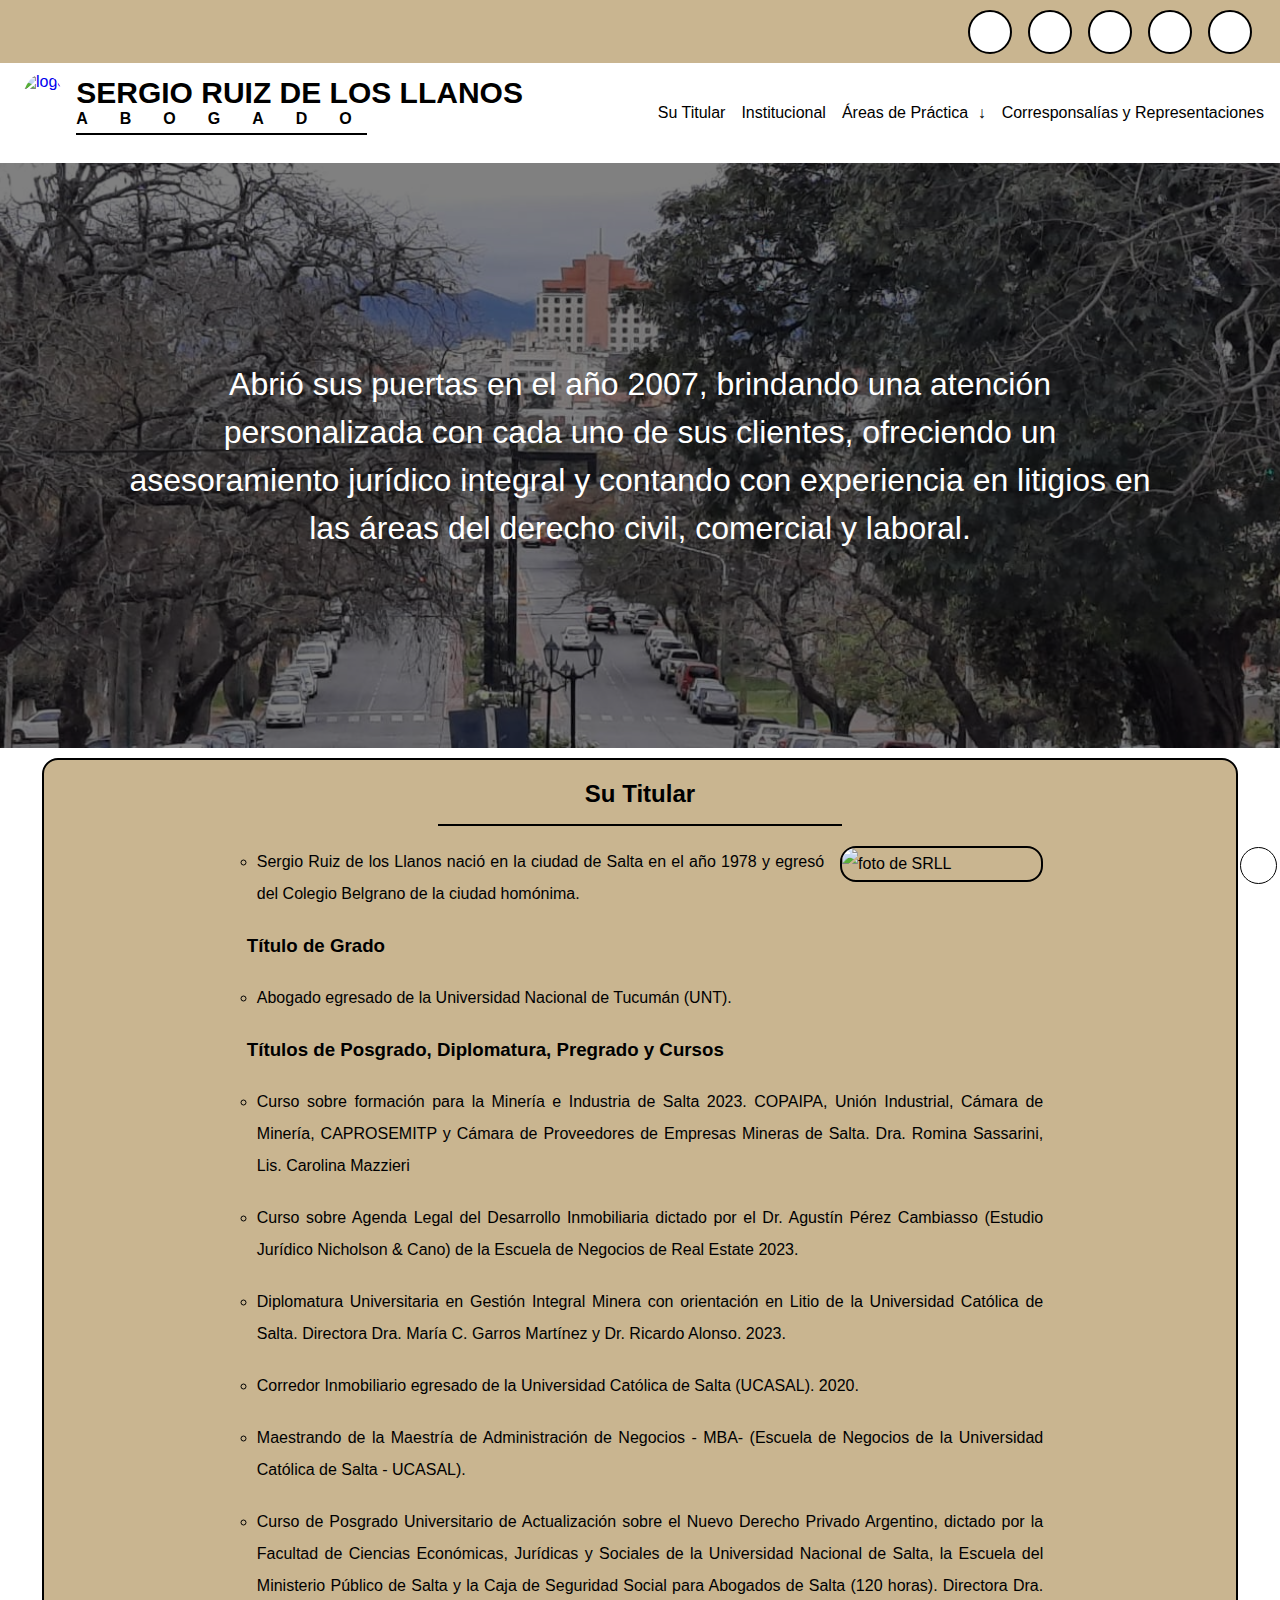
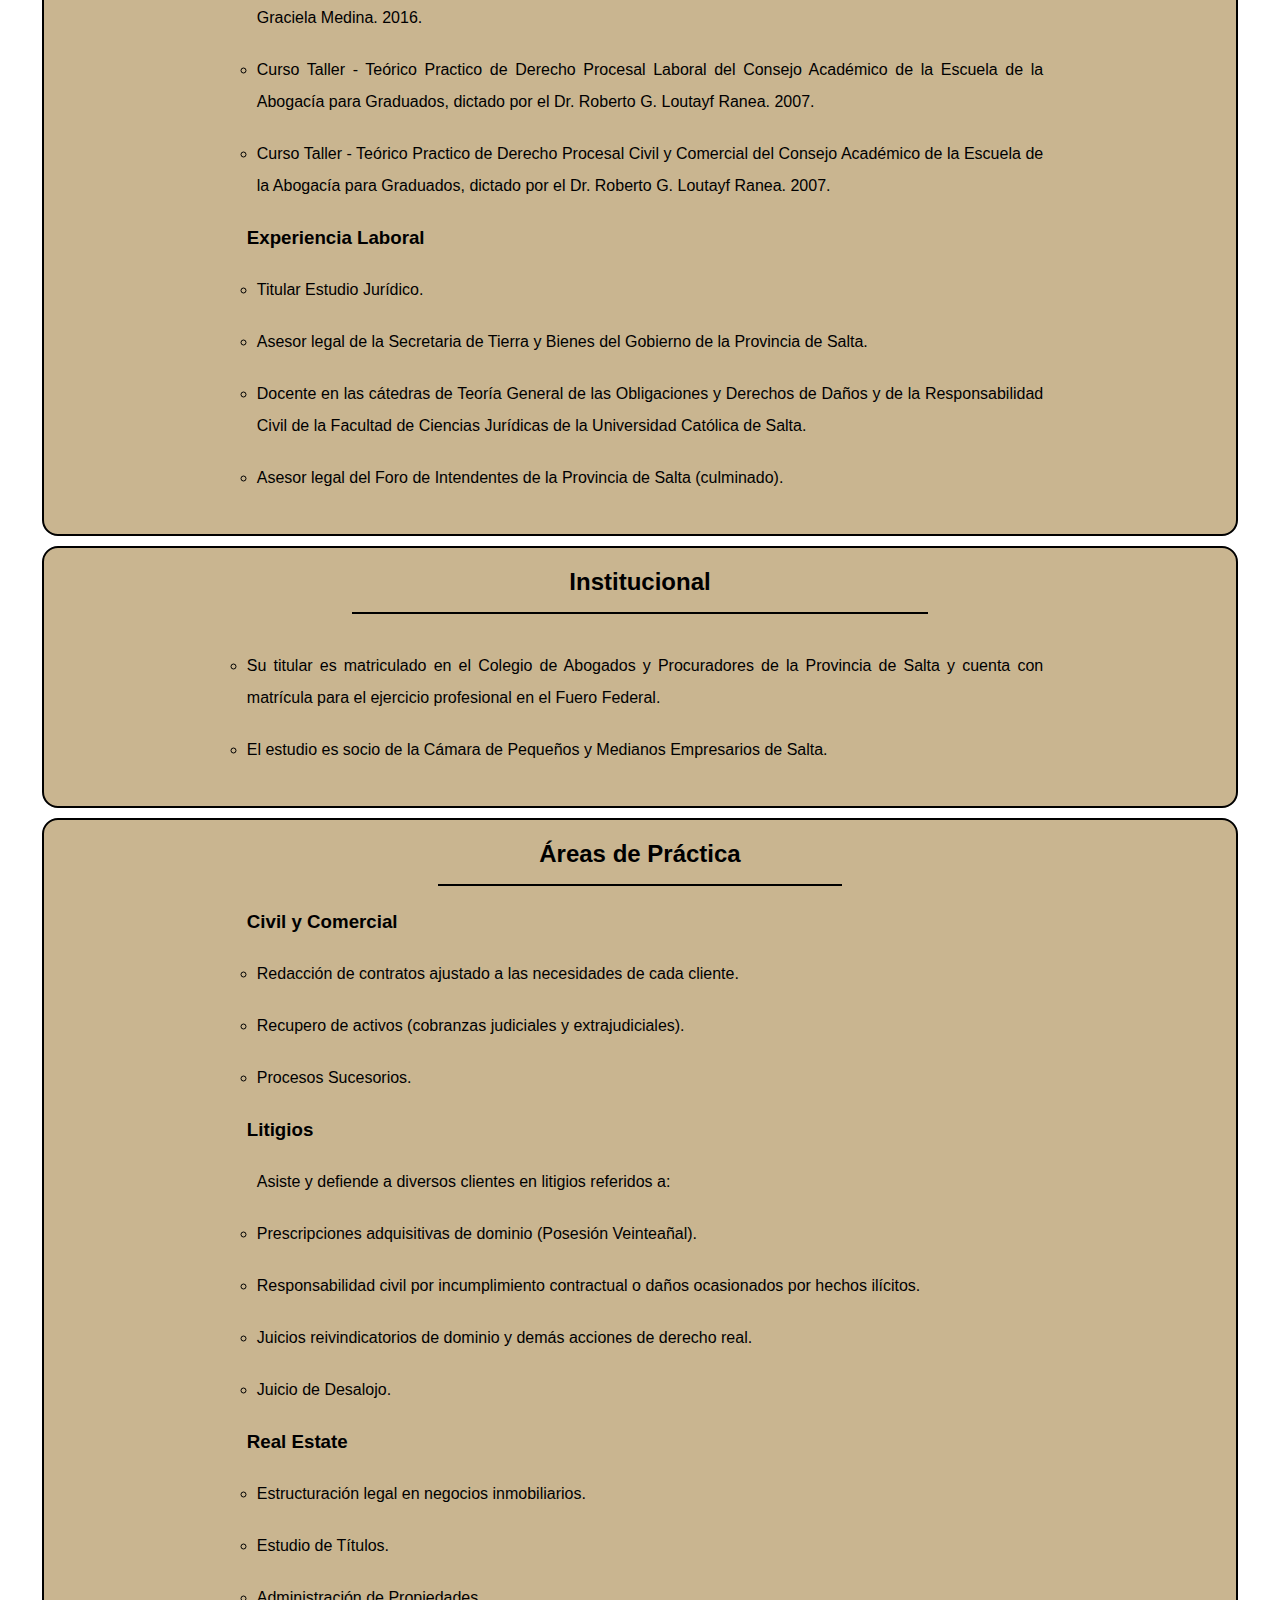
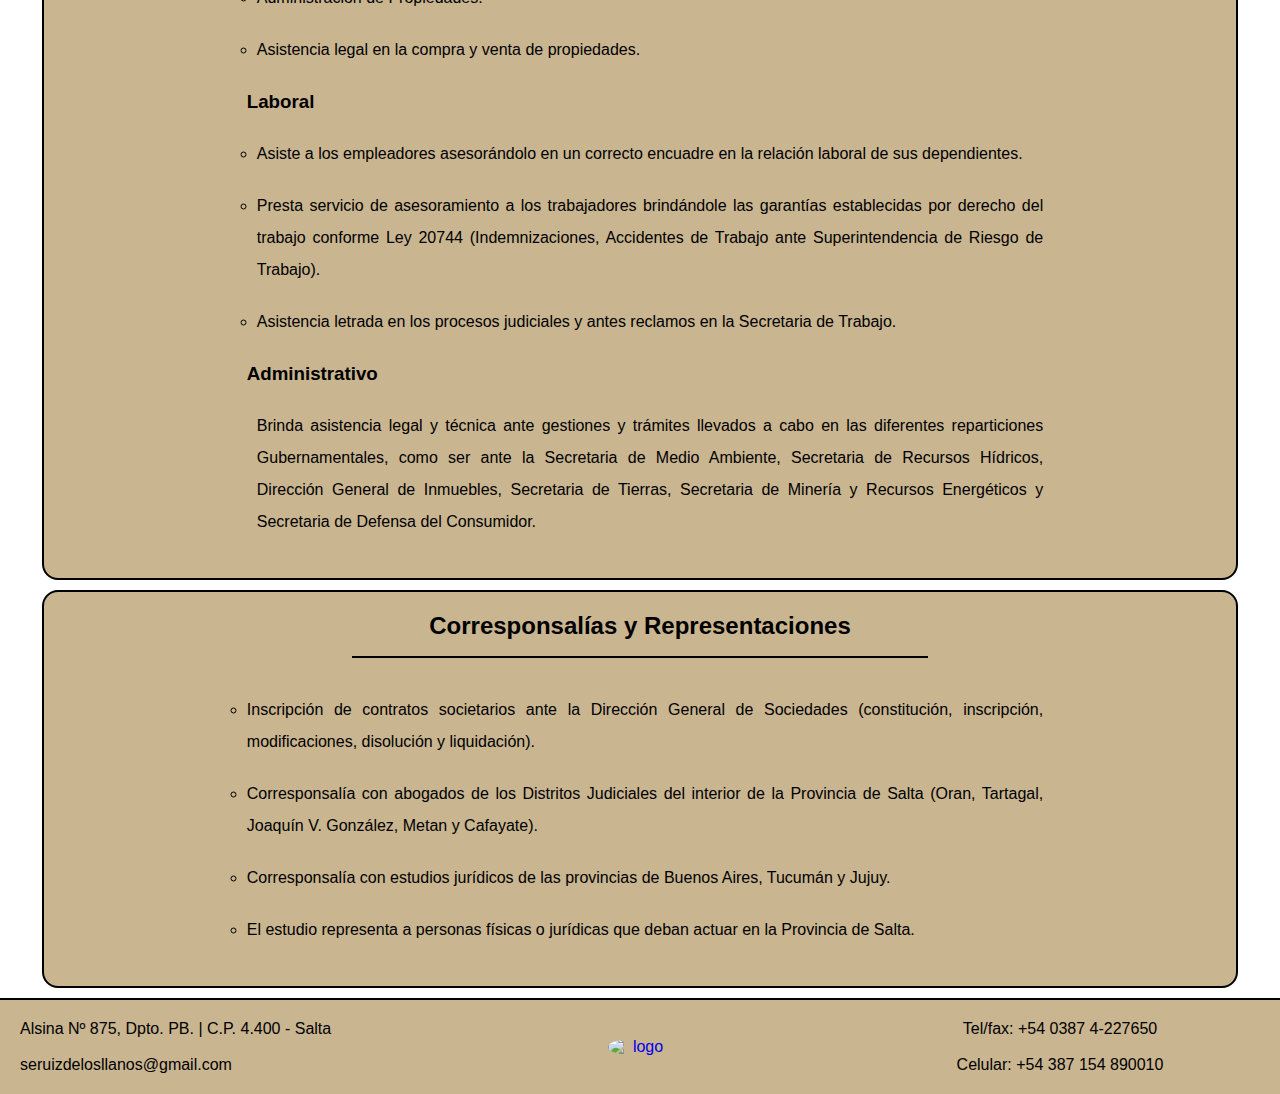
==== commit b37d53f0: "cambos pavada" ====
--- a/index.html
+++ b/index.html
@@ -17,9 +17,9 @@
     <header>
         <div id="header">
             <div class="btn-header">
-                <a class="btn-h" id="btn-home" href="#footer">
+                <a class="btn-h" id="btn-home" href="seruizdelosllanos@gmail.com">
                     <i class="fa-solid fa-envelope"></i>
-                    <div class="cuadro-informacion">INFORMACIÓN</div>
+                    <div class="cuadro-informacion">CONTACTO</div>
                 </a>
 
                 <a class="btn-h" id="btn-whatsapp" href="https://wa.me/3874890010" target="_blank"><i
@@ -47,7 +47,7 @@
             <div class="btn-header">
                 <a class="btn-h" id="btn-home" href="#footer">
                     <i class="fa-solid fa-envelope"></i>
-                    <div class="cuadro-informacion">INFORMACIÓN</div>
+                    <div class="cuadro-informacion">CONTACTO</div>
                 </a>
 
                 <a class="btn-h" id="btn-whatsapp" href="https://wa.me/3874890010" target="_blank"><i
@@ -186,6 +186,9 @@
                             <h3>Títulos de Posgrado, Diplomatura, Pregrado y Cursos</h3>
                             <ul class="inter-ul">
                                 <li>
+                                    Curso sobre formación para la Minería e Industria de Salta 2023. COPAIPA, Unión Industrial, Cámara de Minería, CAPROSEMITP y Cámara de Proveedores de Empresas Mineras de Salta. Dra. Romina Sassarini, Lis. Carolina Mazzieri
+                                </li>
+                                <li>
                                     Curso sobre Agenda Legal del Desarrollo Inmobiliaria dictado
                                     por el Dr. Agustín Pérez Cambiasso (Estudio Jurídico
                                     Nicholson & Cano) de la Escuela de Negocios de Real Estate
@@ -257,13 +260,12 @@
                 <div class="limites-box-iac">
                     <ul class="inter-ul">
                         <li>
-                            Su titular es matriculado en el Colegio de Abogaos y
+                            Su titular es matriculado en el Colegio de Abogados y
                             Procuradores de la Provincia de Salta y cuenta con matrícula
                             para el ejercicio profesional en el Fuero Federal.
                         </li>
                         <li>
-                            El estudio es socio de la Cámara de Comercio y Servicios de la
-                            Provincia de Salta.
+                            El estudio es socio de la Cámara de Pequeños y Medianos Empresarios de Salta.
                         </li>
                     </ul>
                 </div>
@@ -412,4 +414,4 @@
 
 </body>
 
-</html>+</html>
--- a/css/style.css
+++ b/css/style.css
@@ -42,8 +42,8 @@
   padding: 0;
   bottom: 1rem;
   right: .2rem;
-  width: 35px;
-  height: 35px;
+  width: 2.2rem;
+  height: 2.2rem;
   border-radius: 50%;
   background-color: white;
   border: 1px black solid;
@@ -69,13 +69,13 @@
 
 /** ----- HEADER ----- */
 
-#header {
+#header, #header-fixed {
   position: relative;
   top: 0;
   left: 0;
   right: 0;
   width: auto;
-  padding: 10px;
+  padding: 0.6rem;
   background-color: var(--beige);
   display: flex;
   flex-direction: row;
@@ -88,19 +88,8 @@
 
 #header-fixed {
   position: fixed;
-  top: 0;
-  left: 0;
-  right: 0;
-  width: auto;
-  padding: 10px;
-  background-color: var(--beige);
   display: none;
-  flex-direction: row;
-  justify-content: flex-end;
-  align-items: center;
-  z-index: 999999999;
   border-bottom: 2px black transparent;
-  transition: all .3s;
   opacity: 0;
 }
 
@@ -133,7 +122,7 @@
 }
 
 .btn-header {
-  margin-right: 1.25rem;
+  margin: 0 calc(1.25rem / 2);
   display: flex;
   flex-direction: row;
 }
@@ -147,7 +136,7 @@
   height: 2.5rem;
   border: 2px solid black;
   border-radius: 50%;
-  margin-right: 5px;
+  margin: 0 0.5rem;
   transition: all .1s;
 }
 
@@ -613,55 +602,27 @@
   border-radius: 50%;
 }
 
-/* .logo-footer {
-  display: flex;
-  align-items: center;
-  text-decoration: none;
-  color: black;
-}
-
-.logo-footer img {
-  width: 50px;
-  border-radius: 50%;
-  margin-right: 10px;
-}
-
-.logo-footer h2 {
-  color: black;
-  font-size: 1.5rem;
-}
-
-body.dark-mode .logo-footer h2 {
-  color: white;
-}
-
-.logo-footer h6 {
-  font-size: 1rem;
-  letter-spacing: 1.5rem;
-  margin-bottom: 5px;
-  color: black;
-}
-
-body.dark-mode .logo-footer h6 {
-  color: white;
-}
-
-.logo-footer hr{
-  height: 2px;
-  background-color: black;
-  width: 100%;
-  border: none;
-  margin: 1rem auto;
-  margin-left: 0;
-  margin-top: 5px;
-}
-
-body.dark-mode .logo-footer hr {
-  background-color: white;
-} */
-
 body.dark-mode #footer {
   background: var(--bg);
   color: white;
   border-color: white;
+}
+
+@media screen and (max-width: 800px) {
+  body {
+    font-size: 14px;
+  }
+
+  #toup {
+    bottom: .5rem;
+    right: 50%;
+  }
+
+  /** ----- HEADER ----- */
+
+  #header, #header-fixed {
+    justify-content: center;
+  }
+
+  
 }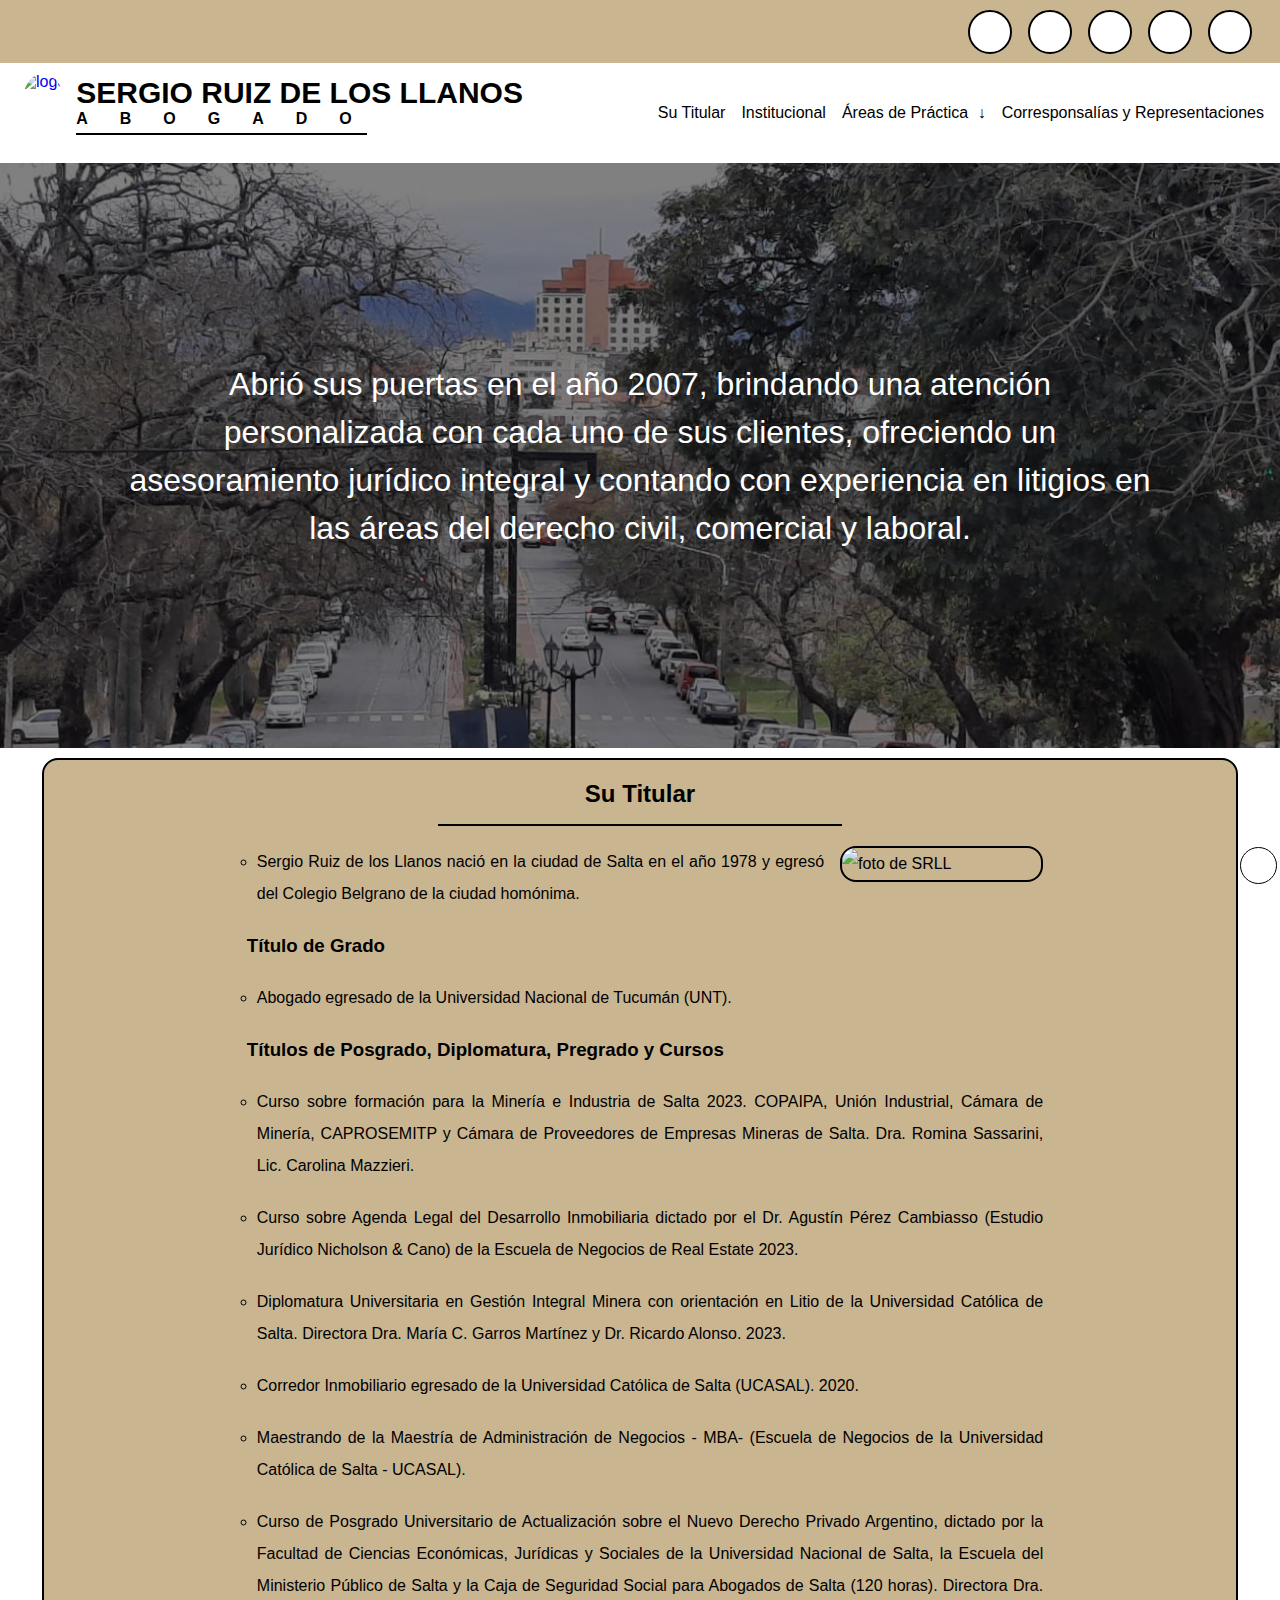
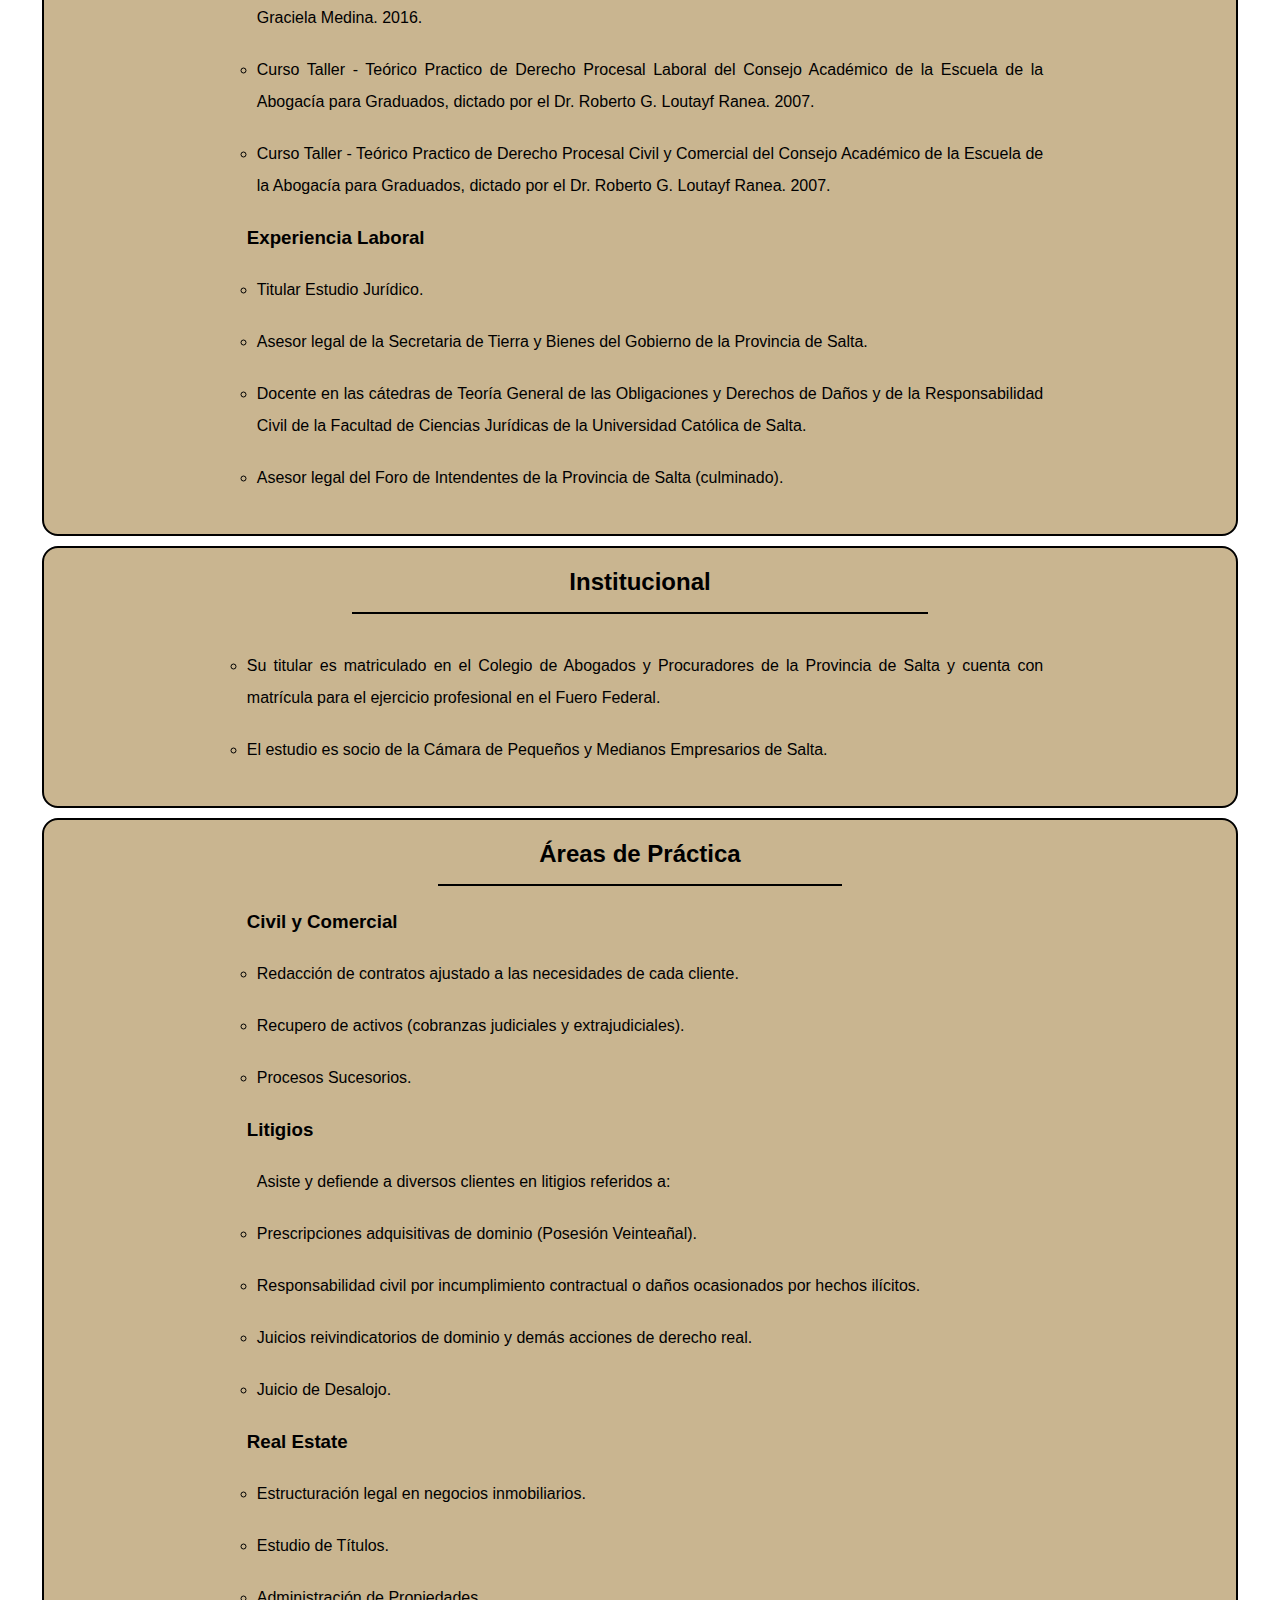
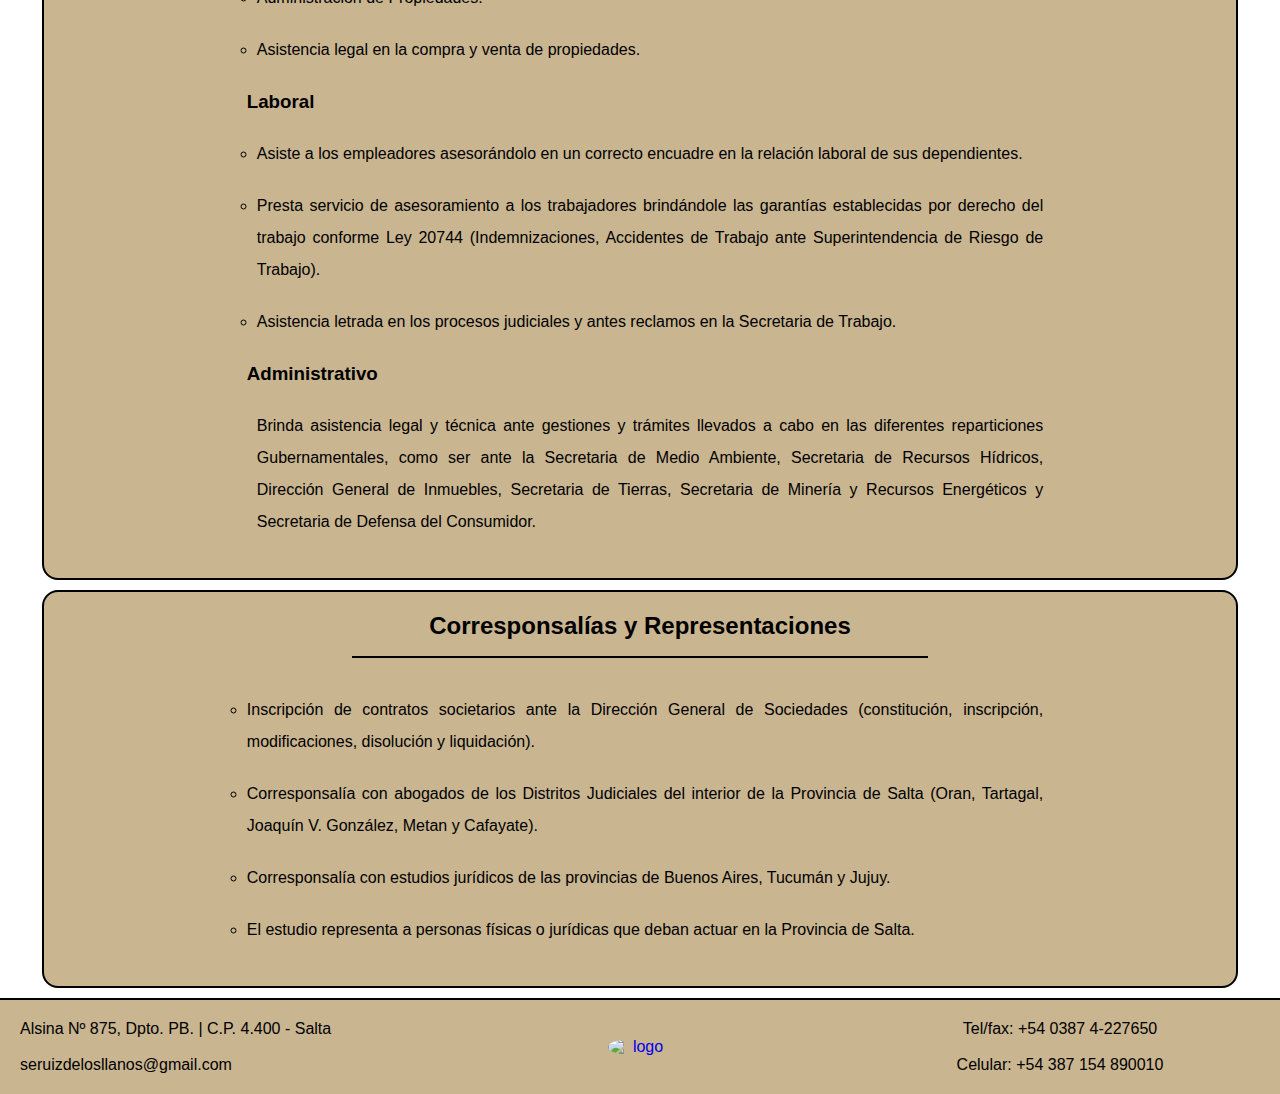
==== commit 6706fd7e: "otrocambio" ====
--- a/index.html
+++ b/index.html
@@ -17,7 +17,7 @@
     <header>
         <div id="header">
             <div class="btn-header">
-                <a class="btn-h" id="btn-home" href="seruizdelosllanos@gmail.com">
+                <a class="btn-h" id="btn-home" href="mailto:seruizdelosllanos@gmail.com">
                     <i class="fa-solid fa-envelope"></i>
                     <div class="cuadro-informacion">CONTACTO</div>
                 </a>
@@ -186,7 +186,7 @@
                             <h3>Títulos de Posgrado, Diplomatura, Pregrado y Cursos</h3>
                             <ul class="inter-ul">
                                 <li>
-                                    Curso sobre formación para la Minería e Industria de Salta 2023. COPAIPA, Unión Industrial, Cámara de Minería, CAPROSEMITP y Cámara de Proveedores de Empresas Mineras de Salta. Dra. Romina Sassarini, Lis. Carolina Mazzieri
+                                    Curso sobre formación para la Minería e Industria de Salta 2023. COPAIPA, Unión Industrial, Cámara de Minería, CAPROSEMITP y Cámara de Proveedores de Empresas Mineras de Salta. Dra. Romina Sassarini, Lic. Carolina Mazzieri.
                                 </li>
                                 <li>
                                     Curso sobre Agenda Legal del Desarrollo Inmobiliaria dictado
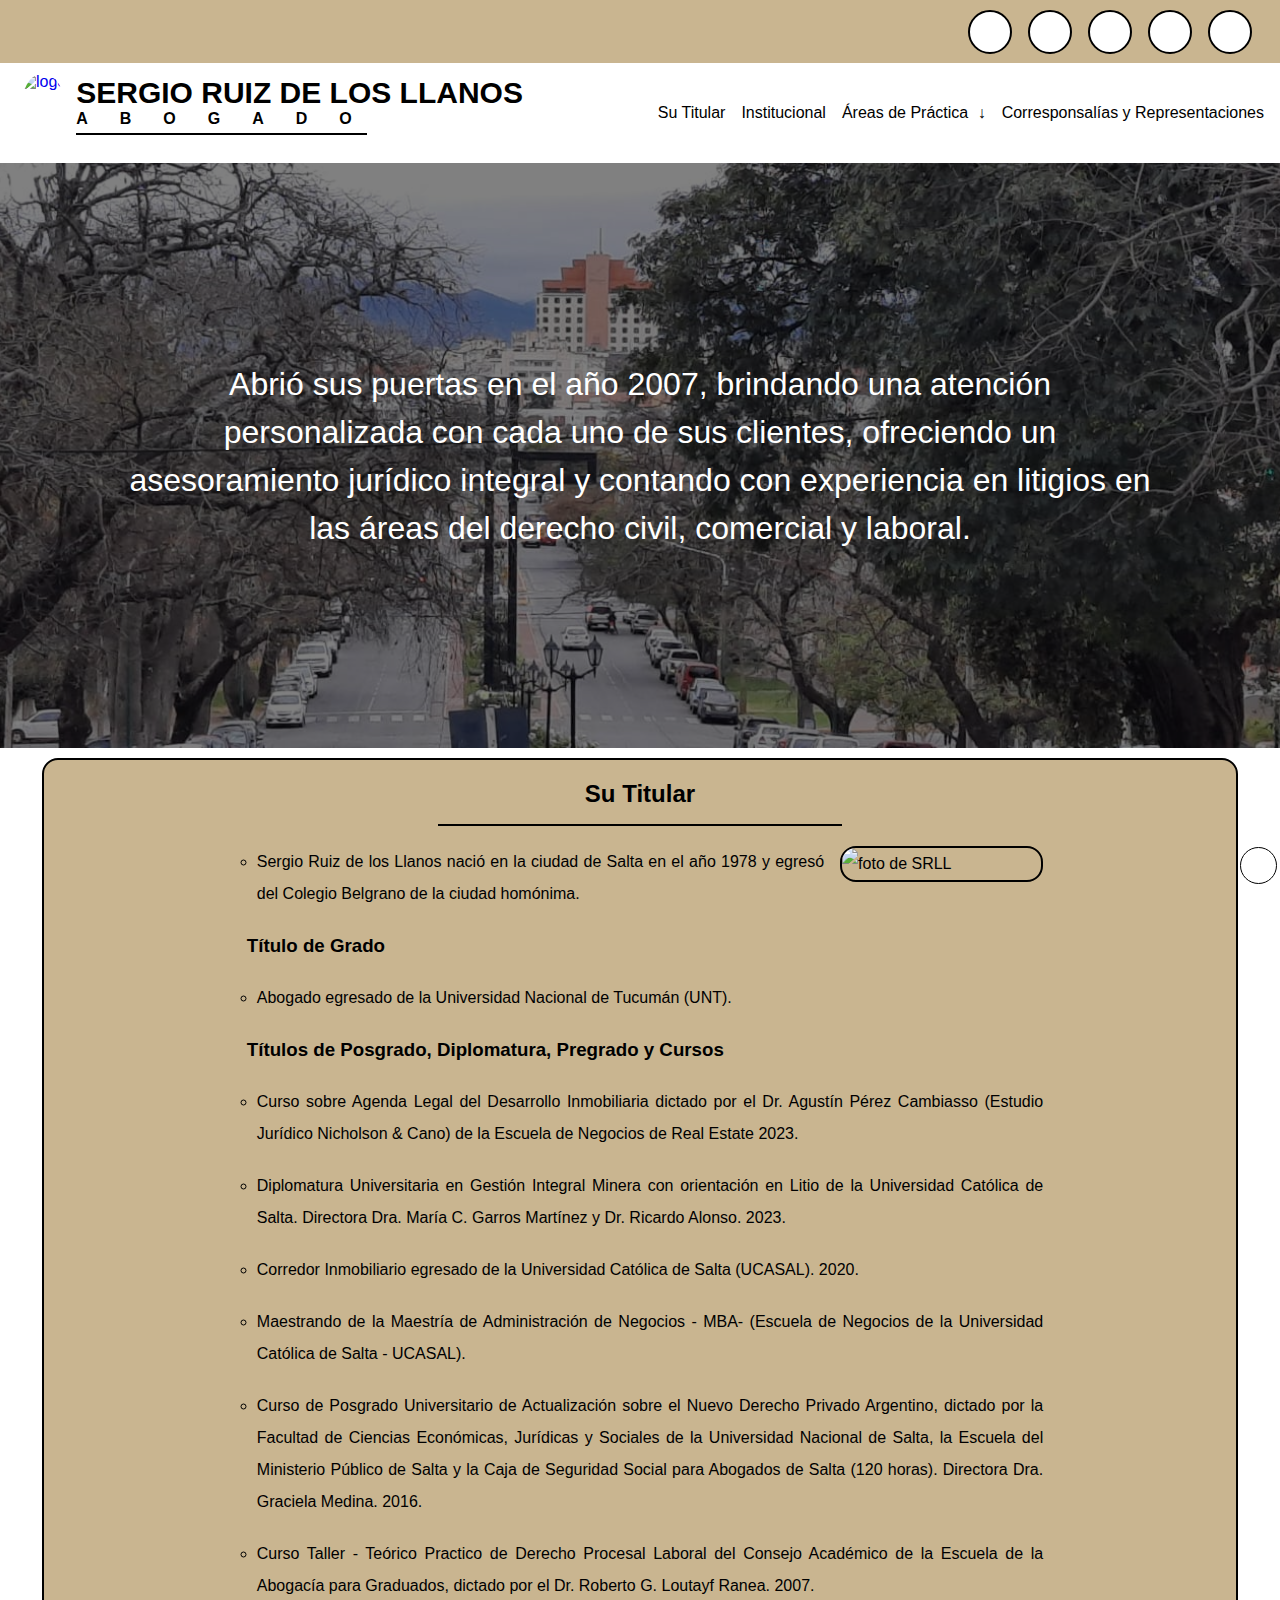
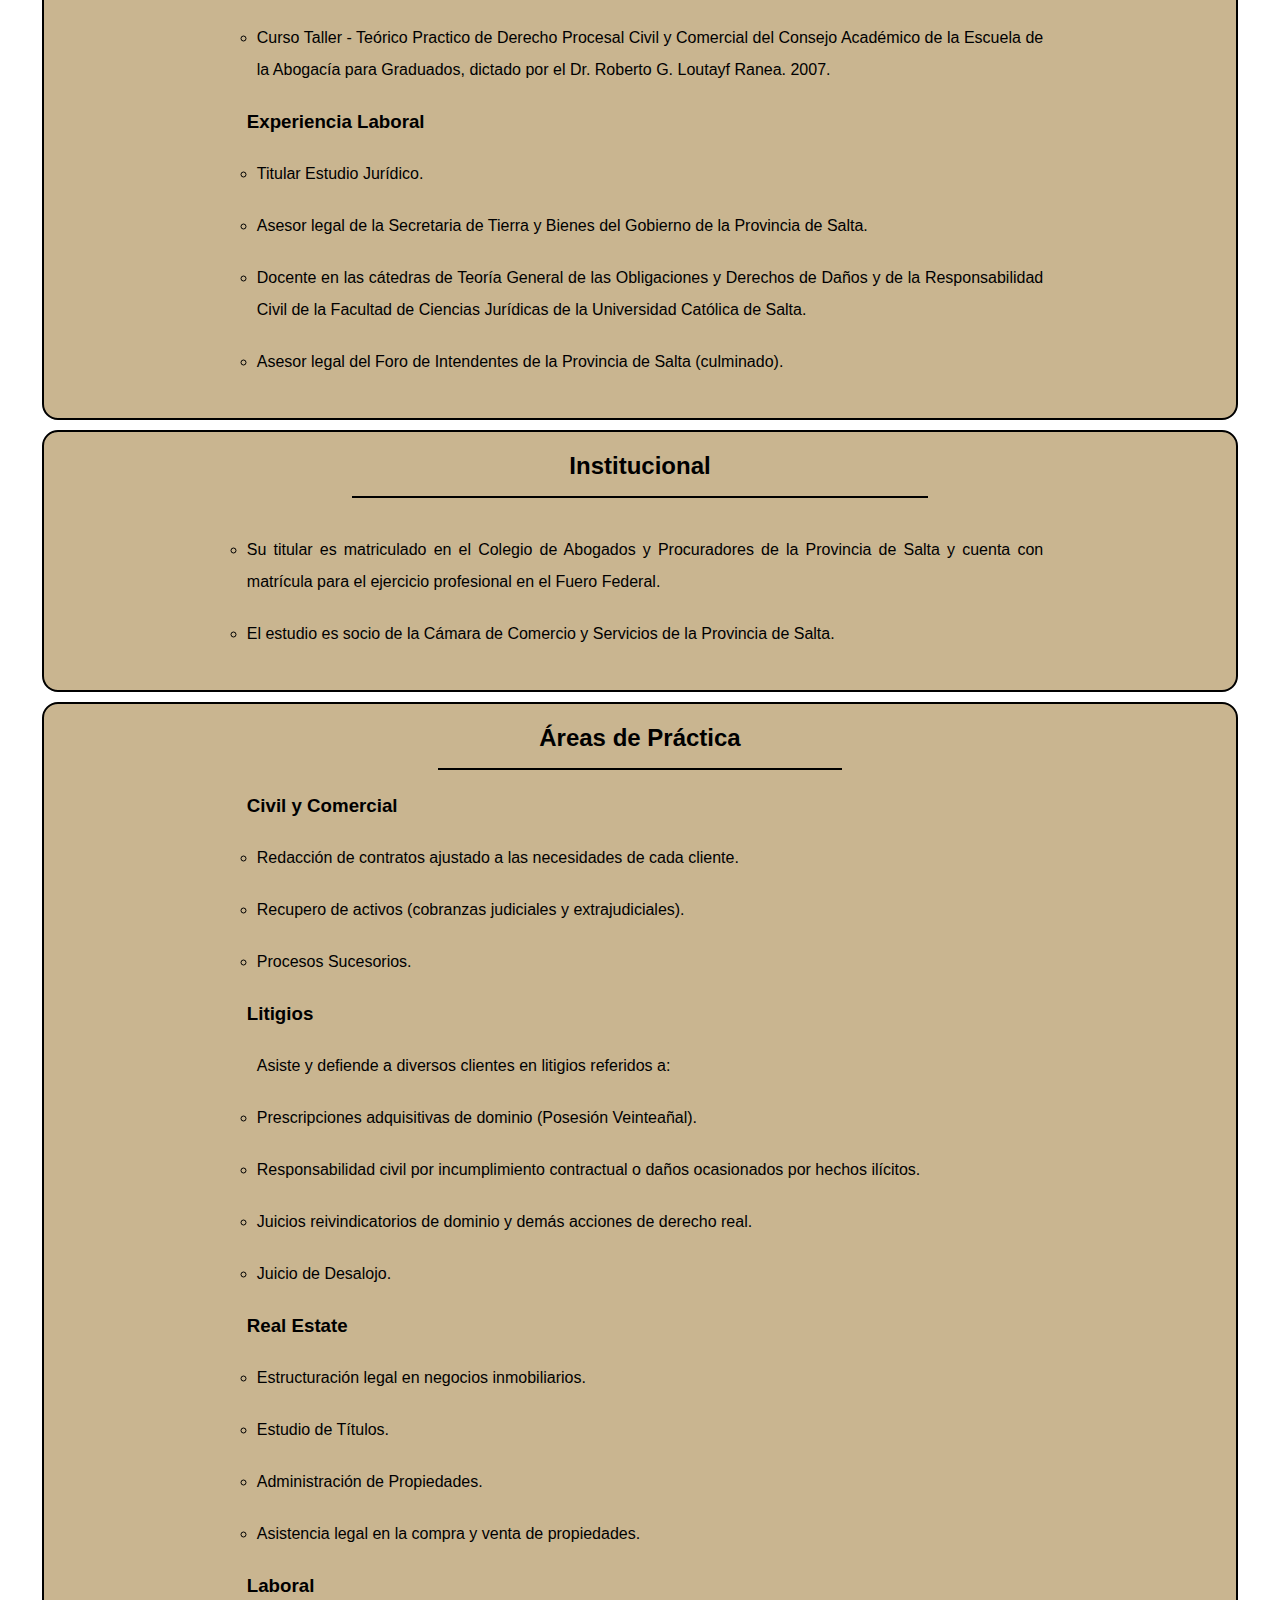
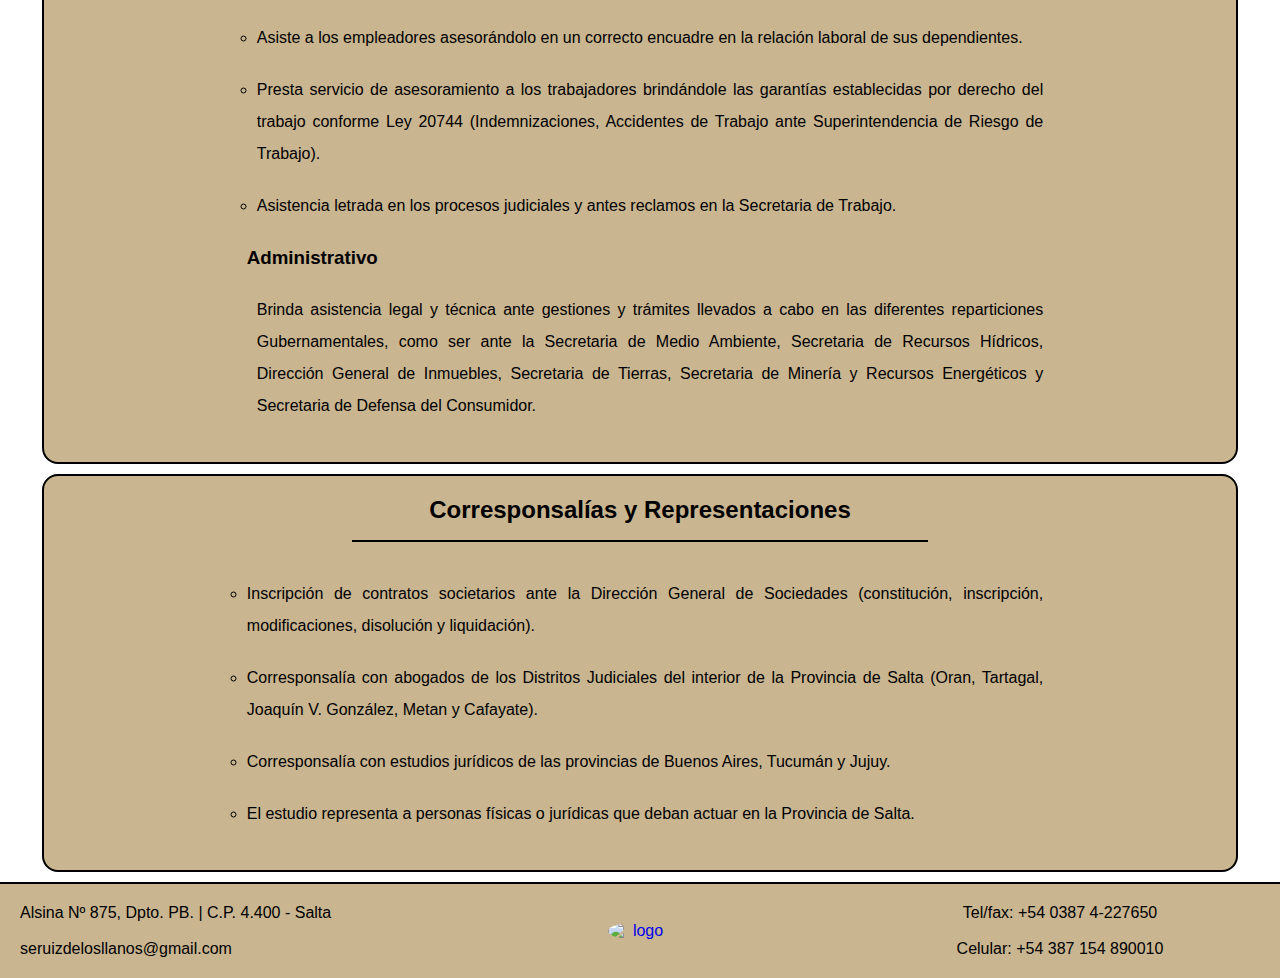
==== commit fd638d44: "prueba link-tag" ====
--- a/index.html
+++ b/index.html
@@ -5,6 +5,9 @@
     <meta charset="UTF-8" />
     <meta http-equiv="X-UA-Compatible" content="IE=edge" />
     <meta name="viewport" content="width=device-width, initial-scale=1.0" />
+    <meta name="description" content="Estudio Juridico Sergio Ruiz De Los Llanos SRLL">
+    <meta name="keywords" content="Sergio Ruiz De Los Llanos, estudio SRLL, SRLL, areas de practica, corresponsalias, titular, institucional">
+    <meta name="author" content="Sergio Ruiz de los Llanos">
     <title>SRLL Abogados</title>
     <link rel="stylesheet" href="css/style.css" />
     <script src="https://kit.fontawesome.com/f6d6f5a997.js" crossorigin="anonymous"></script>
@@ -17,7 +20,7 @@
     <header>
         <div id="header">
             <div class="btn-header">
-                <a class="btn-h" id="btn-home" href="mailto:seruizdelosllanos@gmail.com">
+                <a class="btn-h" id="btn-home" href="#footer">
                     <i class="fa-solid fa-envelope"></i>
                     <div class="cuadro-informacion">CONTACTO</div>
                 </a>
@@ -186,9 +189,6 @@
                             <h3>Títulos de Posgrado, Diplomatura, Pregrado y Cursos</h3>
                             <ul class="inter-ul">
                                 <li>
-                                    Curso sobre formación para la Minería e Industria de Salta 2023. COPAIPA, Unión Industrial, Cámara de Minería, CAPROSEMITP y Cámara de Proveedores de Empresas Mineras de Salta. Dra. Romina Sassarini, Lic. Carolina Mazzieri.
-                                </li>
-                                <li>
                                     Curso sobre Agenda Legal del Desarrollo Inmobiliaria dictado
                                     por el Dr. Agustín Pérez Cambiasso (Estudio Jurídico
                                     Nicholson & Cano) de la Escuela de Negocios de Real Estate
@@ -265,7 +265,8 @@
                             para el ejercicio profesional en el Fuero Federal.
                         </li>
                         <li>
-                            El estudio es socio de la Cámara de Pequeños y Medianos Empresarios de Salta.
+                            El estudio es socio de la Cámara de Comercio y Servicios de la
+                            Provincia de Salta.
                         </li>
                     </ul>
                 </div>
@@ -414,4 +415,4 @@
 
 </body>
 
-</html>
+</html>--- a/css/style.css
+++ b/css/style.css
@@ -3,13 +3,10 @@
 *::before {
   --beige: #c9b590;
   --bg: #3b2b0d;
-
   margin: 0;
   text-decoration: none;
-
   scroll-behavior: smooth;
   transition: all .3s;
-
   scroll-margin-top: 4rem;
 }
 
@@ -190,19 +187,6 @@
   color: white;
 }
 
-/* .cuadro-informacion::before {
-  content: "";
-  position: absolute;
-  bottom: 100%;
-  left: 50%;
-  margin-left: -10px;
-  width: 0;
-  height: 0;
-  border-left: 10px solid transparent;
-  border-right: 10px solid transparent;
-  border-bottom: 10px black solid;
-} */
-
 /** ----- HEAD ----- */
 .head {
   display: flex;
@@ -219,11 +203,6 @@
   justify-content: center;
   align-items: center;
   margin-left: 0.625rem;
-  text-decoration: none;
-}
-
-.logo-head :hover {
-  cursor: pointer;
 }
 
 .logo-head img {
@@ -610,7 +589,7 @@
 
 @media screen and (max-width: 800px) {
   body {
-    font-size: 14px;
+    font-size: 20px;
   }
 
   #toup {
@@ -624,5 +603,30 @@
     justify-content: center;
   }
 
-  
+  /** HEAD **/
+  .head {
+    flex-wrap: wrap;
+  }
+
+  .logo-head {
+    width: 90%;
+    margin: auto;
+  }
+
+  .logo-head img {
+    max-height: 3.5rem;
+  }
+
+  .logo-head .text-logo-head h2 {
+    font-size: 1.5rem;
+  }
+
+  .logo-head .text-logo-head  h6{
+    font-size: 1.25rem;
+    letter-spacing: normal;
+  }
+
+  .logo-head .text-logo-head hr {
+    display: none;
+  }
 }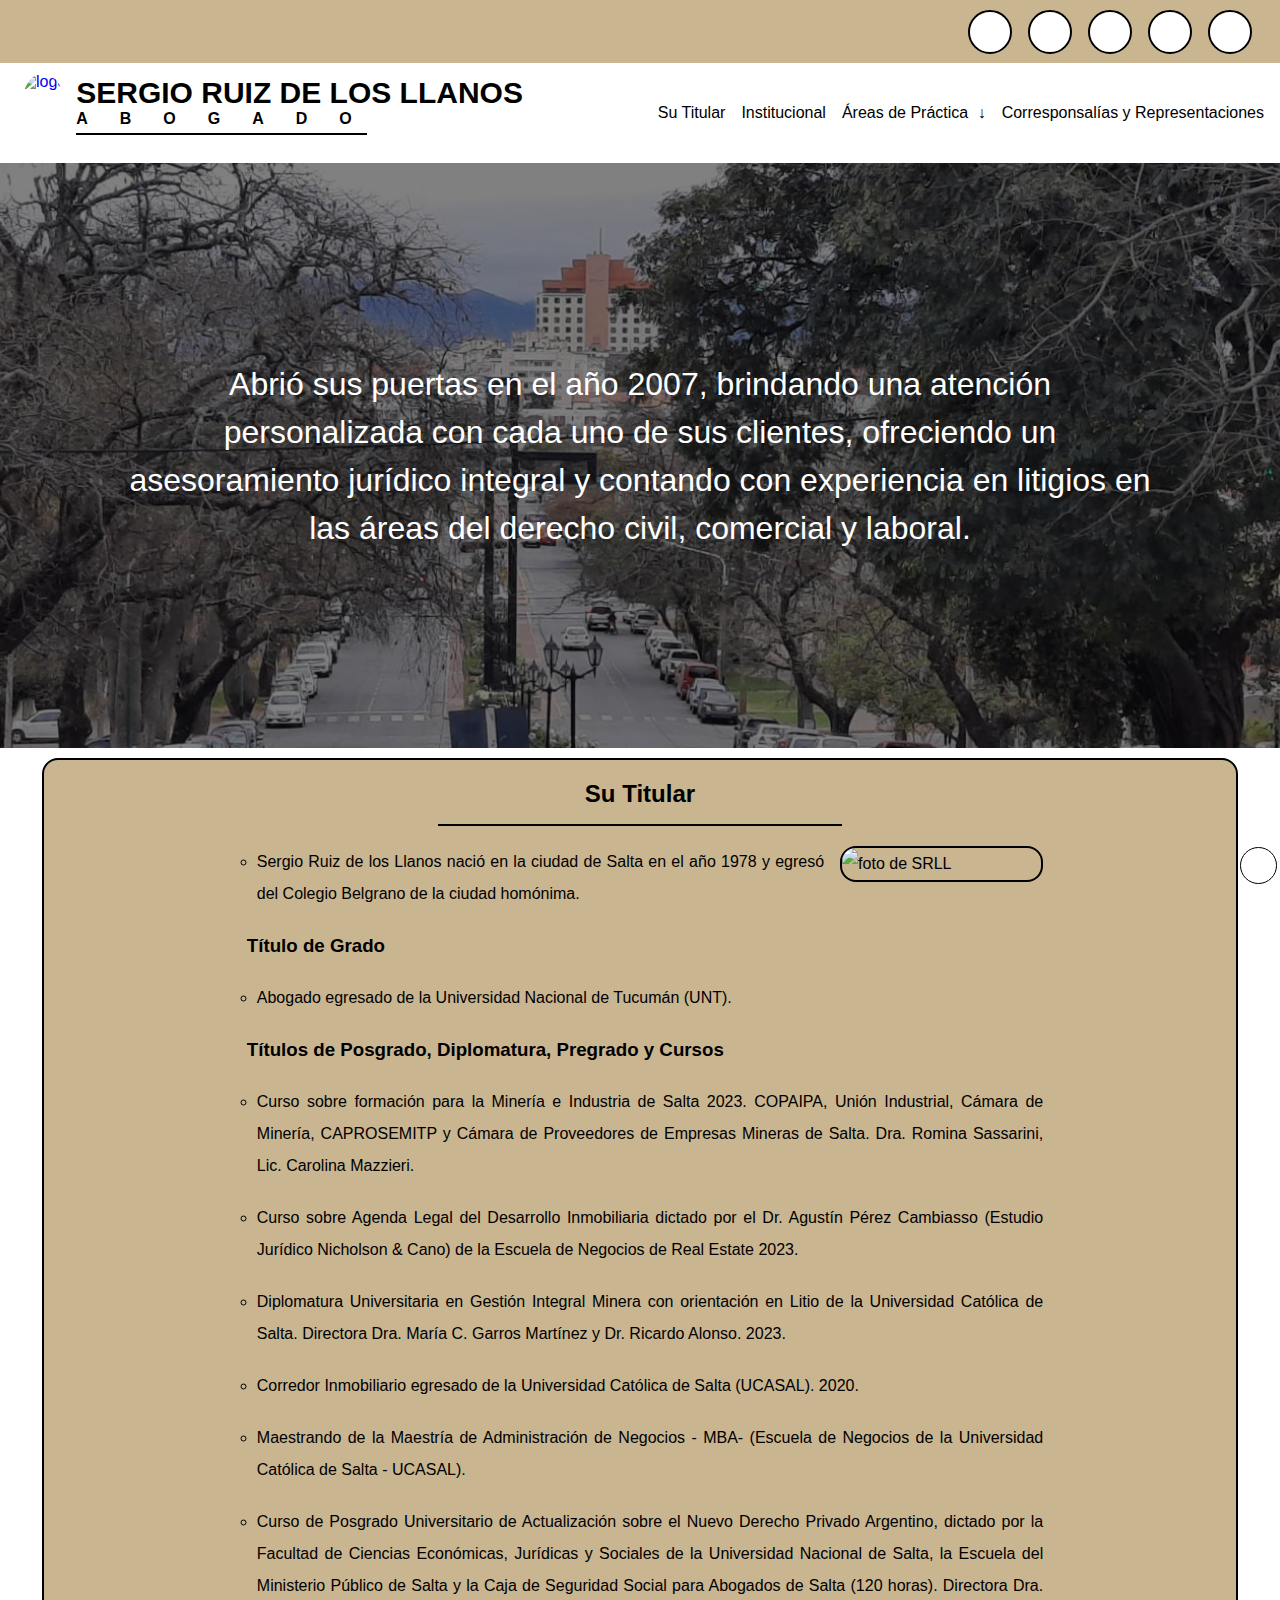
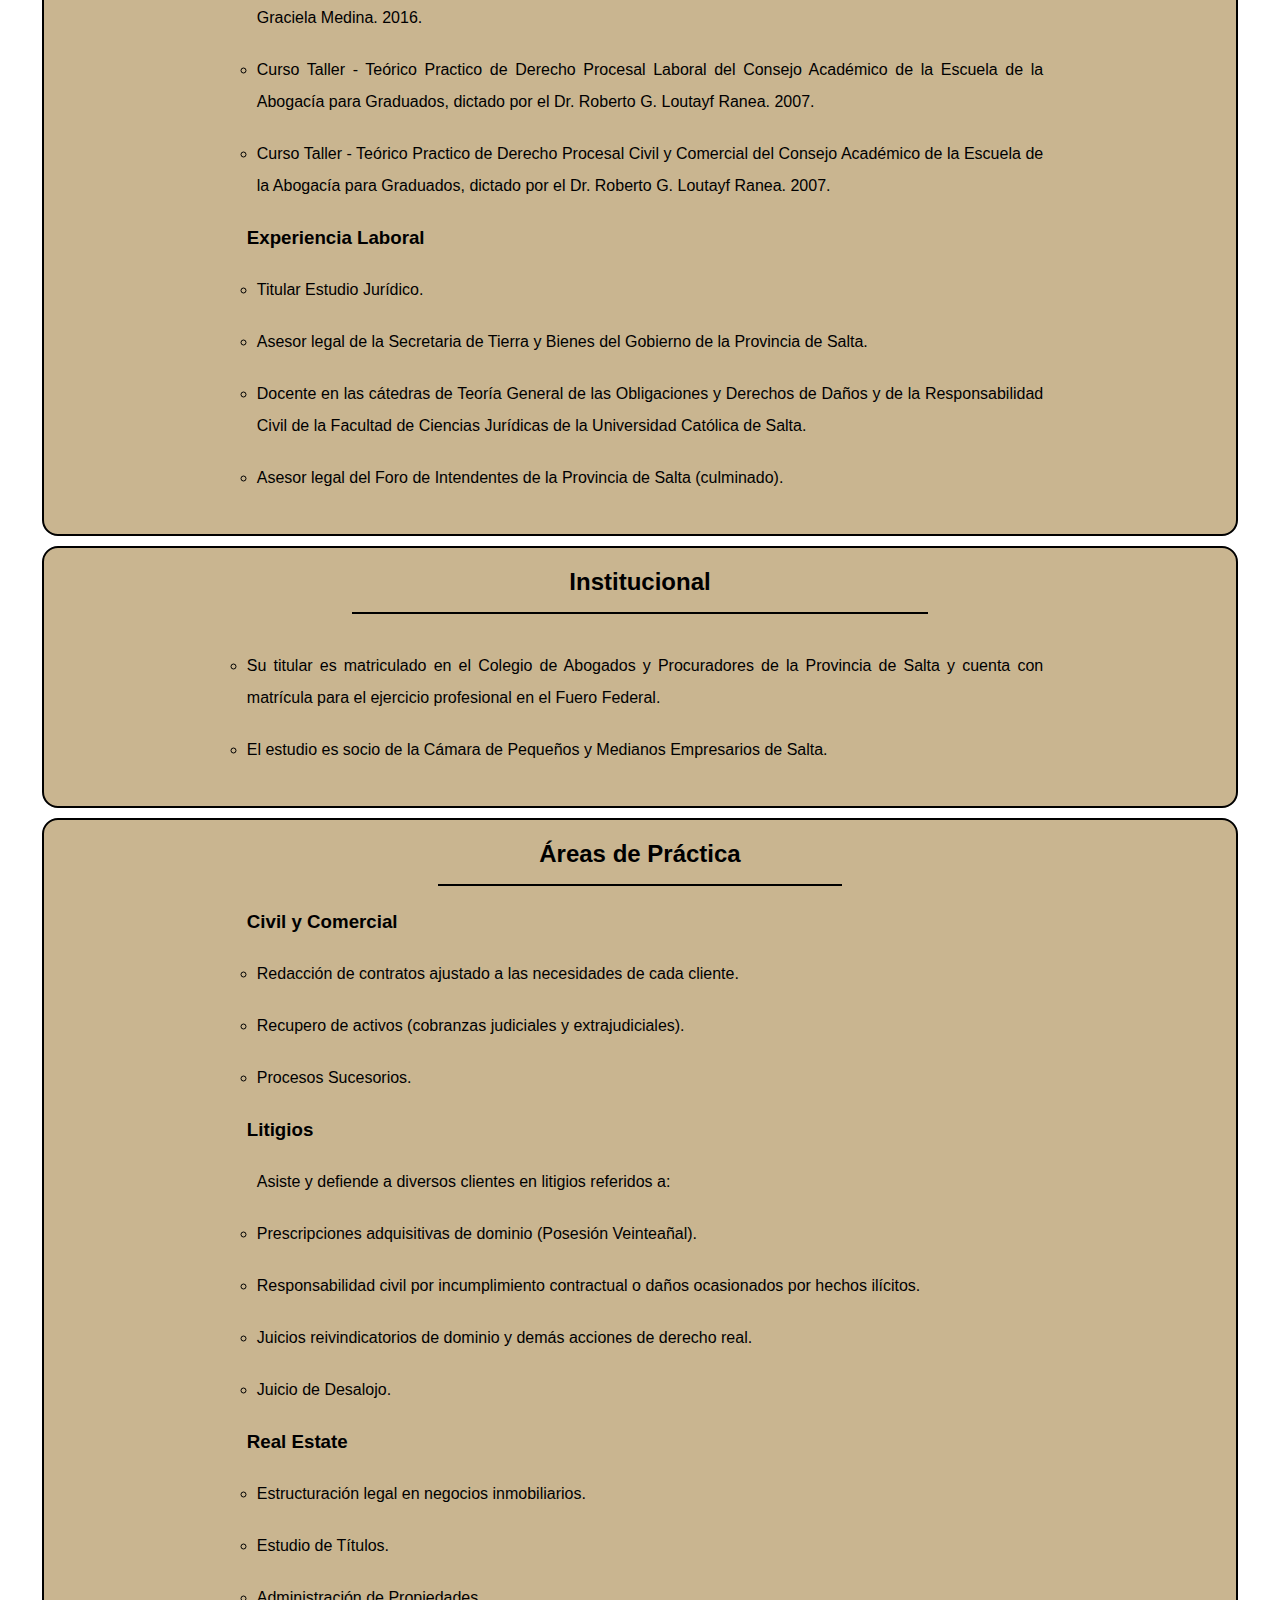
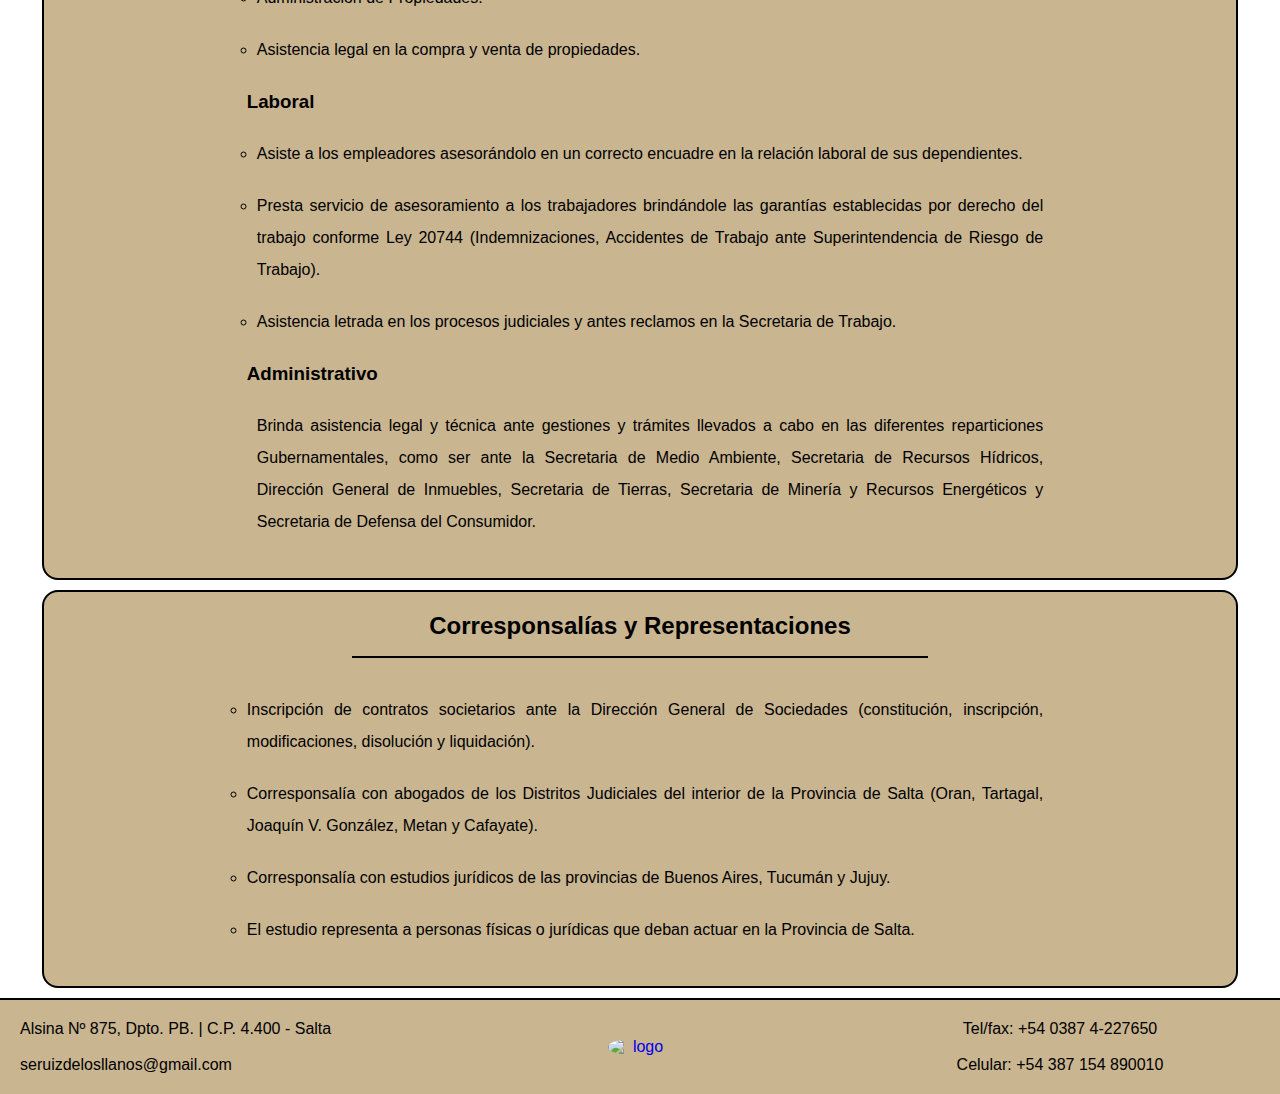
==== commit b2d0a739: "Merge branches 'main' and 'main' of https://github.com/paginapruebas/paginapruebas.github.io" ====
--- a/index.html
+++ b/index.html
@@ -20,7 +20,7 @@
     <header>
         <div id="header">
             <div class="btn-header">
-                <a class="btn-h" id="btn-home" href="#footer">
+                <a class="btn-h" id="btn-home" href="mailto:seruizdelosllanos@gmail.com">
                     <i class="fa-solid fa-envelope"></i>
                     <div class="cuadro-informacion">CONTACTO</div>
                 </a>
@@ -48,7 +48,7 @@
         </div>
         <div id="header-fixed">
             <div class="btn-header">
-                <a class="btn-h" id="btn-home" href="#footer">
+                <a class="btn-h" id="btn-home" href="mailto:seruizdelosllanos@gmail.com">
                     <i class="fa-solid fa-envelope"></i>
                     <div class="cuadro-informacion">CONTACTO</div>
                 </a>
@@ -189,6 +189,9 @@
                             <h3>Títulos de Posgrado, Diplomatura, Pregrado y Cursos</h3>
                             <ul class="inter-ul">
                                 <li>
+                                    Curso sobre formación para la Minería e Industria de Salta 2023. COPAIPA, Unión Industrial, Cámara de Minería, CAPROSEMITP y Cámara de Proveedores de Empresas Mineras de Salta. Dra. Romina Sassarini, Lic. Carolina Mazzieri.
+                                </li>
+                                <li>
                                     Curso sobre Agenda Legal del Desarrollo Inmobiliaria dictado
                                     por el Dr. Agustín Pérez Cambiasso (Estudio Jurídico
                                     Nicholson & Cano) de la Escuela de Negocios de Real Estate
@@ -265,8 +268,7 @@
                             para el ejercicio profesional en el Fuero Federal.
                         </li>
                         <li>
-                            El estudio es socio de la Cámara de Comercio y Servicios de la
-                            Provincia de Salta.
+                            El estudio es socio de la Cámara de Pequeños y Medianos Empresarios de Salta.
                         </li>
                     </ul>
                 </div>
@@ -415,4 +417,4 @@
 
 </body>
 
-</html>+</html>
